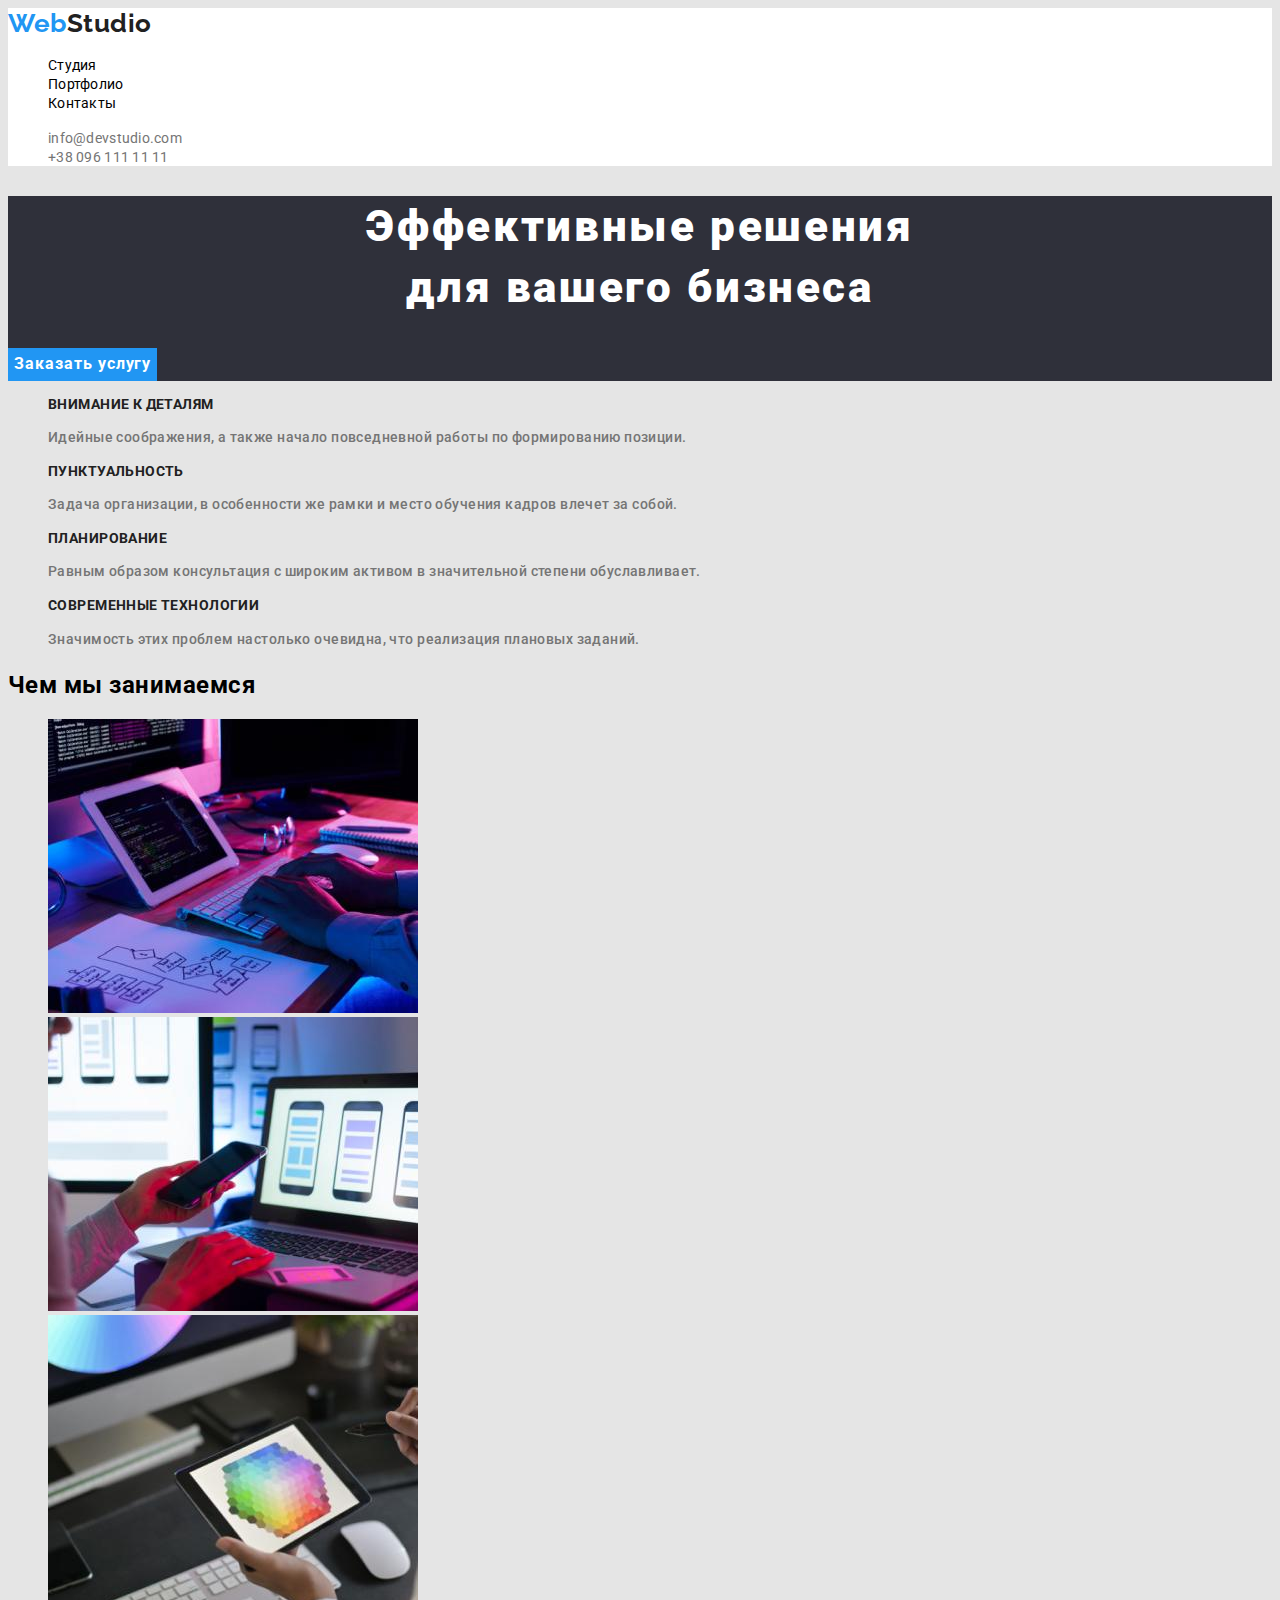
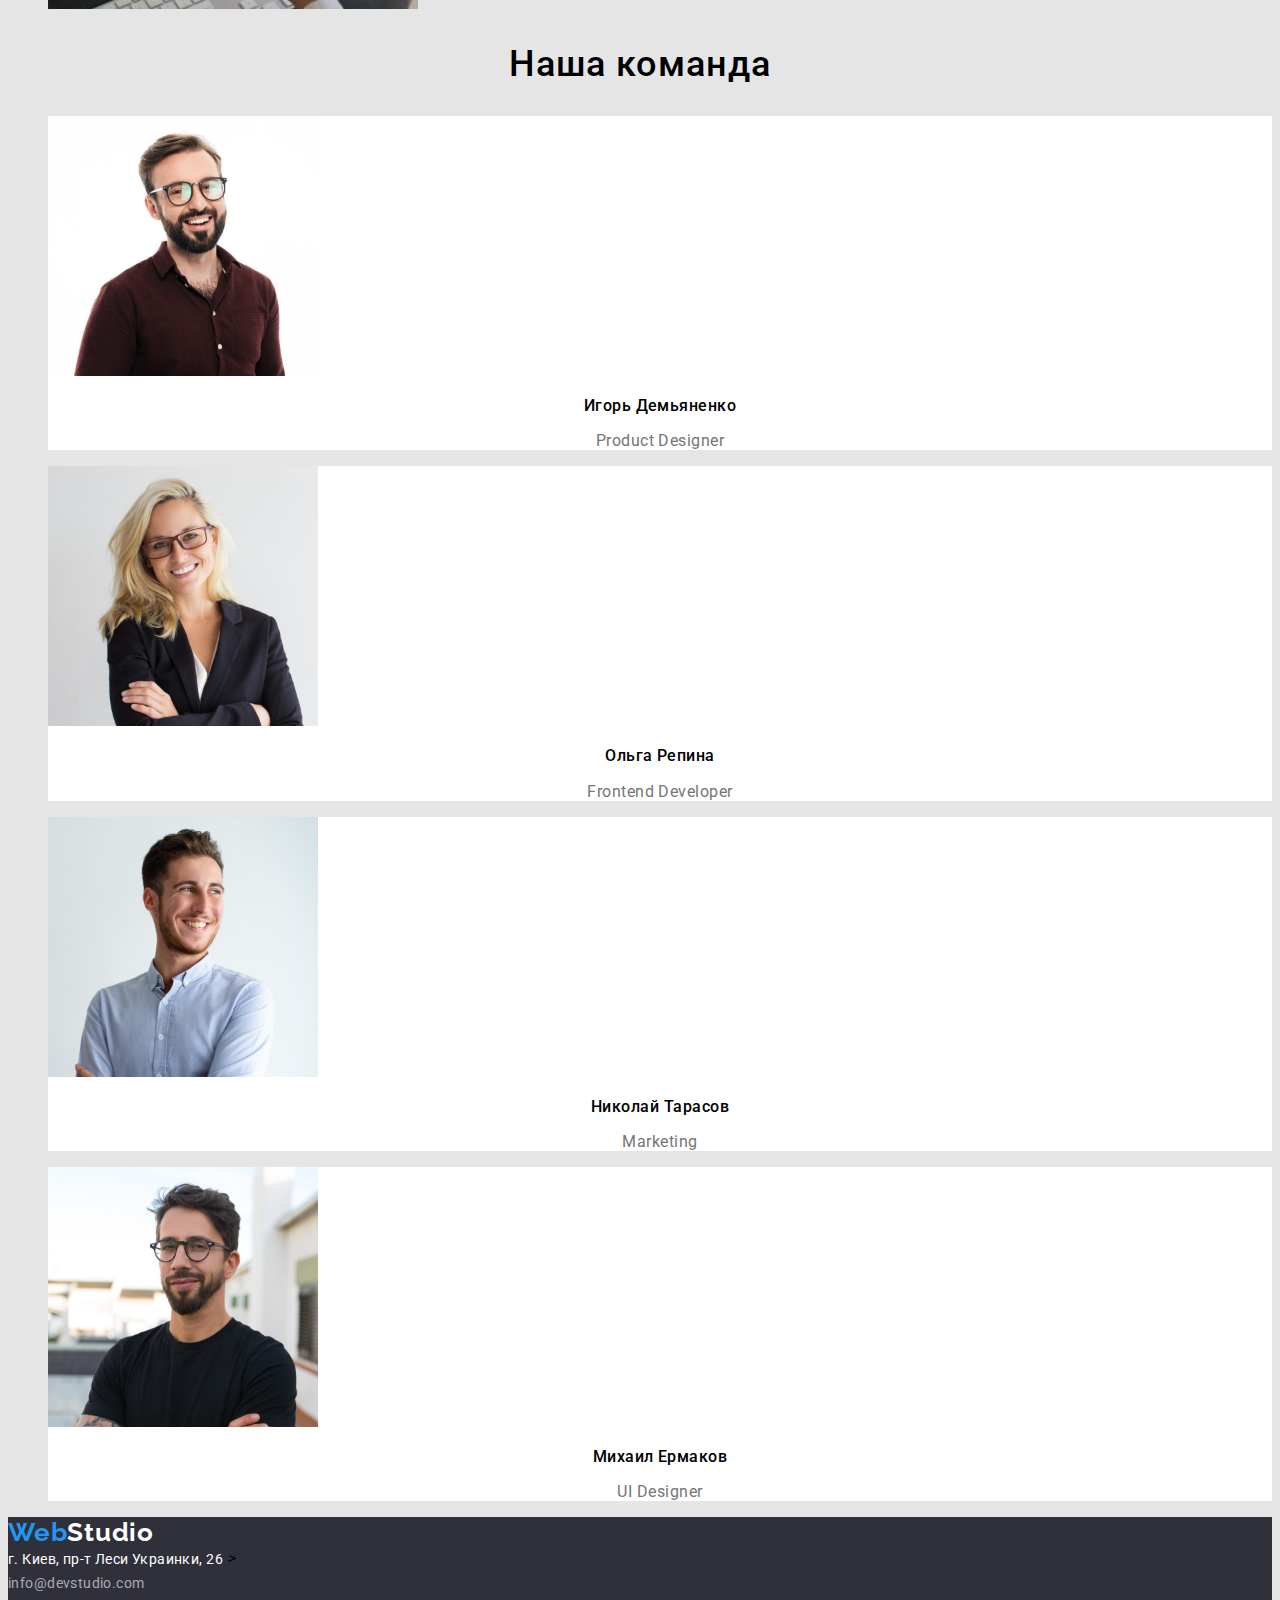
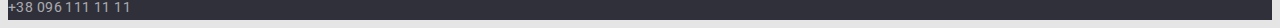
==== index.html @ 264d3808 "update html" ====
<!DOCTYPE html>
<html lang="ru">
    <head>
        <meta charset="UTF-8" />
        <meta http-equiv="X-UA-Compatible" content="IE=edge" />
        <meta name="viewport" content="width=device-width, initial-scale=1.0" />
        <title>WebStudio</title>
        <link rel="stylesheet" href="./styles.css" />
        <link
            href="https://fonts.googleapis.com/css2?family=Raleway:wght@700&family=Roboto:wght@400;500;700;900&display=swap"
            rel="stylesheet"
        />
    </head>
    <body>
        <!-- header -->
        <header class="header">
            <nav>
                <a class="logo" href="./index.html" aria-label="ссылка на студию"
                    ><span class="logo-web">Web</span>Studio</a
                >
                <ul class="list">
                    <li class="current"><a class="list-link" href="./index.html">Студия</a></li>
                    <li><a class="list-link" href="./portfolio.html">Портфолио</a></li>
                    <li><a class="list-link" href="">Контакты</a></li>
                </ul>
            </nav>
            <ul class="list">
                <li>
                    <a class="site-nav" href=" mailto:info@devstudio.com">info@devstudio.com</a>
                </li>
                <li><a class="site-nav" href="tel:+380961111111">+38 096 111 11 11</a></li>
            </ul>
        </header>
        <!-- main -->
        <main>
            <!-- section 1 -->
            <section class="hero">
                <h1 class="hero-titel">
                    Эффективные решения<br />
                    для вашего бизнеса
                </h1>
                <button class="button-hero" type="button">Заказать услугу</button>
            </section>
            <section>
                <h2 hidden>Особености</h2>
                <ul class="list">
                    <li>
                        <h3 class="peculiarities">Внимание к деталям</h3>
                        <p class="section-peculiarities">
                            Идейные соображения, а также начало повседневной работы по формированию
                            позиции.
                        </p>
                    </li>
                    <li>
                        <h3 class="peculiarities">Пунктуальность</h3>
                        <p class="section-peculiarities">
                            Задача организации, в особенности же рамки и место обучения кадров
                            влечет за собой.
                        </p>
                    </li>
                    <li>
                        <h3 class="peculiarities">Планирование</h3>
                        <p class="section-peculiarities">
                            Равным образом консультация с широким активом в значительной степени
                            обуславливает.
                        </p>
                    </li>
                    <li>
                        <h3 class="peculiarities">Современные технологии</h3>
                        <p class="section-peculiarities">
                            Значимость этих проблем настолько очевидна, что реализация плановых
                            заданий.
                        </p>
                    </li>
                </ul>
            </section>
            <!-- What are we doing -->
            <section>
                <h2>Чем мы занимаемся</h2>
                <ul class="list">
                    <li>
                        <img src="./images/img-a.jpeg" alt="планшет и клавиатура" width="370" />
                    </li>
                    <li><img src="./images/img-b.jpeg" alt="ноутбук и телефон" width="370" /></li>
                    <li><img src="./images/img-c.jpeg" alt="планшет с рисунком" width="370" /></li>
                </ul>
            </section>
            <!-- our team -->
            <section class="team">
                <h2 class="team-headlines">Наша команда</h2>
                <ul class="list">
                    <li class="team-card">
                        <img src="./images/igor.jpeg" alt="Игорь Демьяненко" width="270" />
                        <h3 class="tc-head">Игорь Демьяненко</h3>
                        <p class="team-skill">Product Designer</p>
                    </li>
                    <li class="team-card">
                        <img src="./images/olga.jpeg" alt="Ольга Репина" width="270" />
                        <h3 class="tc-head">Ольга Репина</h3>
                        <p class="team-skill">Frontend Developer</p>
                    </li>
                    <li class="team-card">
                        <img src="./images/nikolay.jpeg" alt="Николай Тарасов" width="270" />
                        <h3 class="tc-head">Николай Тарасов</h3>
                        <p class="team-skill">Marketing</p>
                    </li>
                    <li class="team-card">
                        <img src="./images/mixail.jpeg" alt="Михаил Ермаков" width="270" />
                        <h3 class="tc-head">Михаил Ермаков</h3>
                        <p class="team-skill">UI Designer</p>
                    </li>
                </ul>
            </section>
        </main>
        <!-- footer -->
        <div class="footer">
            <a class="footer-logo" href="./index.html" aria-label="ссыдка на студию"
                ><span class="footer-logoweb">Web</span>Studio</a
            >
            <address>
                <a
                    class="footer-gmaps"
                    href="https://goo.gl/maps/6azqXtSNCnMAoN6U6"
                    target="_blank"
                    rel="noreferrer noopener"
                    >г. Киев, пр-т Леси Украинки, 26</a
                >
                ><br />
                <a class="footer-nav" href="mailto:info@devstudio.com">info@devstudio.com</a><br />
                <a class="footer-nav" href="tel:+380961111111">+38 096 111 11 11</a>
            </address>
        </div>
    </body>
</html>
---- styles.css ----
:root {
    /* bacround-color */
    --backroundcolor-main: #e5e5e5;
    --backroundcolor-secondari: #2f303a;
    --accent-color: #2196f3;
    --backgroundcolor-header: #ffffff;
    --background-color-btn: #f5f4fa;

    /* font-color */
    --fontcolor-main: #757575;
    --fontcolor-secondary: #212121;
    --fontcolor: #ffffff;
}

body {
    background-color: var(--backroundcolor-main);
    font-family: Roboto;
    letter-spacing: 0.03em;
}

a {
    text-decoration: none;
}

.list {
    list-style: none;
}

/* header */
.header {
    background-color: var(--backgroundcolor-header);
}

/* logo style */
.logo {
    font-family: Raleway;
    font-size: 26px;
    font-weight: 700;
    line-height: 1.2;
    letter-spacing: 0.02em;
    color: var(--fontcolor-secondary);
}

.logo-web {
    color: var(--accent-color);
}

.logo:hover {
    color: var(--accent-color);
}

.list-link {
    font-family: inherit;
    font-size: 14px;
    line-height: 1.2;
    letter-spacing: 0.02em;
    color: black;
}

.list-link:hover,
:focus {
    color: var(--accent-color);
}

:current {
    color: var(--accent-color);
}

.site-nav {
    font-family: inherit;
    font-size: 14px;
    line-height: 1.2;
    letter-spacing: 0.02em;
    color: var(--fontcolor-main);
}

.site-nav:hover,
:focus {
    color: var(--accent-color);
}

/* section hero */
.hero {
    background-color: var(--backroundcolor-secondari);
}

.hero-titel {
    font-weight: 900;
    font-size: 44px;
    line-height: 1.4;
    letter-spacing: 0.06em;
    text-align: center;
    vertical-align: top;
    color: var(--fontcolor);
}

/* section-peculiarities */
.peculiarities {
    font-size: 14px;
    font-weight: 700;
    text-transform: uppercase;
    line-height: 1.1;
    vertical-align: top;
    color: var(--fontcolor-secondary);
    letter-spacing: 0.03em;
    text-align: left;
}
.section-peculiarities {
    color: var(--fontcolor-main);
    font-size: 14px;
    font-weight: 500;
    vertical-align: top;
    letter-spacing: 0.03em;
    text-align: left;
    line-height: 1.7;
}

/* team */
.team-headlines {
    font-size: 36px;
    font-weight: 500;
    vertical-align: top;
    letter-spacing: 0.03em;
    text-align: center;
    line-height: 1.2;
}
.team-card {
    background-color: var(--backgroundcolor-header);
}
.tc-head {
    font-size: 16px;
    font-weight: 500;
    vertical-align: top;
    letter-spacing: 0.03em;
    text-align: center;
    line-height: 1.2;
}
.team-skill {
    color: var(--fontcolor-main);
    font-size: 16px;
    text-align: center;
}

/* Portfolio card  */
.card-link {
    background-color: var(--backgroundcolor-header);
}

.card-name {
    font-family: inherit;
    font-size: 18px;
    line-height: 2;
    color: var(--fontcolor-secondary);
    letter-spacing: 0.06em;
}

.card-text {
    font-family: inherit;
    font-size: 16px;
    line-height: 2;
    color: var(--fontcolor-main);
    letter-spacing: 0.03em;
}
.button {
    font-family: inherit;
    font-size: 16px;
    font-weight: 500;
    line-height: 1.3;
    letter-spacing: 0.03em;
    color: var(--fontcolor-secondary);
    background-color: var(--background-color-btn);
    border: none;
}
.button:hover {
    background-color: var(--accent-color);
}
.button-hero {
    font-family: inherit;
    font-size: 16px;
    font-weight: 700;
    line-height: 1.9;
    letter-spacing: 0.06em;
    color: var(--fontcolor);
    background-color: #2196f3;
    border: none;
}
.button-hero:hover {
    background-color: var(--background-color-btn);
    color: var(--fontcolor-secondary);
}
/* footer */
.footer {
    background-color: var(--backroundcolor-secondari);
}

.footer-logo {
    font-family: Raleway;
    font-size: 26px;
    font-weight: 700;
    line-height: 1.2;
    letter-spacing: 0.03em;
    text-decoration: none;
    color: #ffffff;
}

.footer-logoweb {
    color: var(--accent-color);
}

.footer-logoweb:hover {
    color: var(--fontcolor-secondary);
}

.footer-logo:hover {
    color: var(--accent-color);
}

.footer-nav {
    font-family: Roboto;
    font-style: normal;
    font-size: 14px;
    line-height: 1.7;
    letter-spacing: 0.03em;
    color: rgba(255, 255, 255, 0.6);
}

.footer-gmaps {
    font-family: Roboto;
    font-style: normal;
    font-size: 14px;
    line-height: 1.7;
    letter-spacing: 0.03em;
    color: #ffffff;
}

.footer-nav:hover {
    color: var(--accent-color);
}

.footer-gmaps:hover {
    color: var(--accent-color);
}
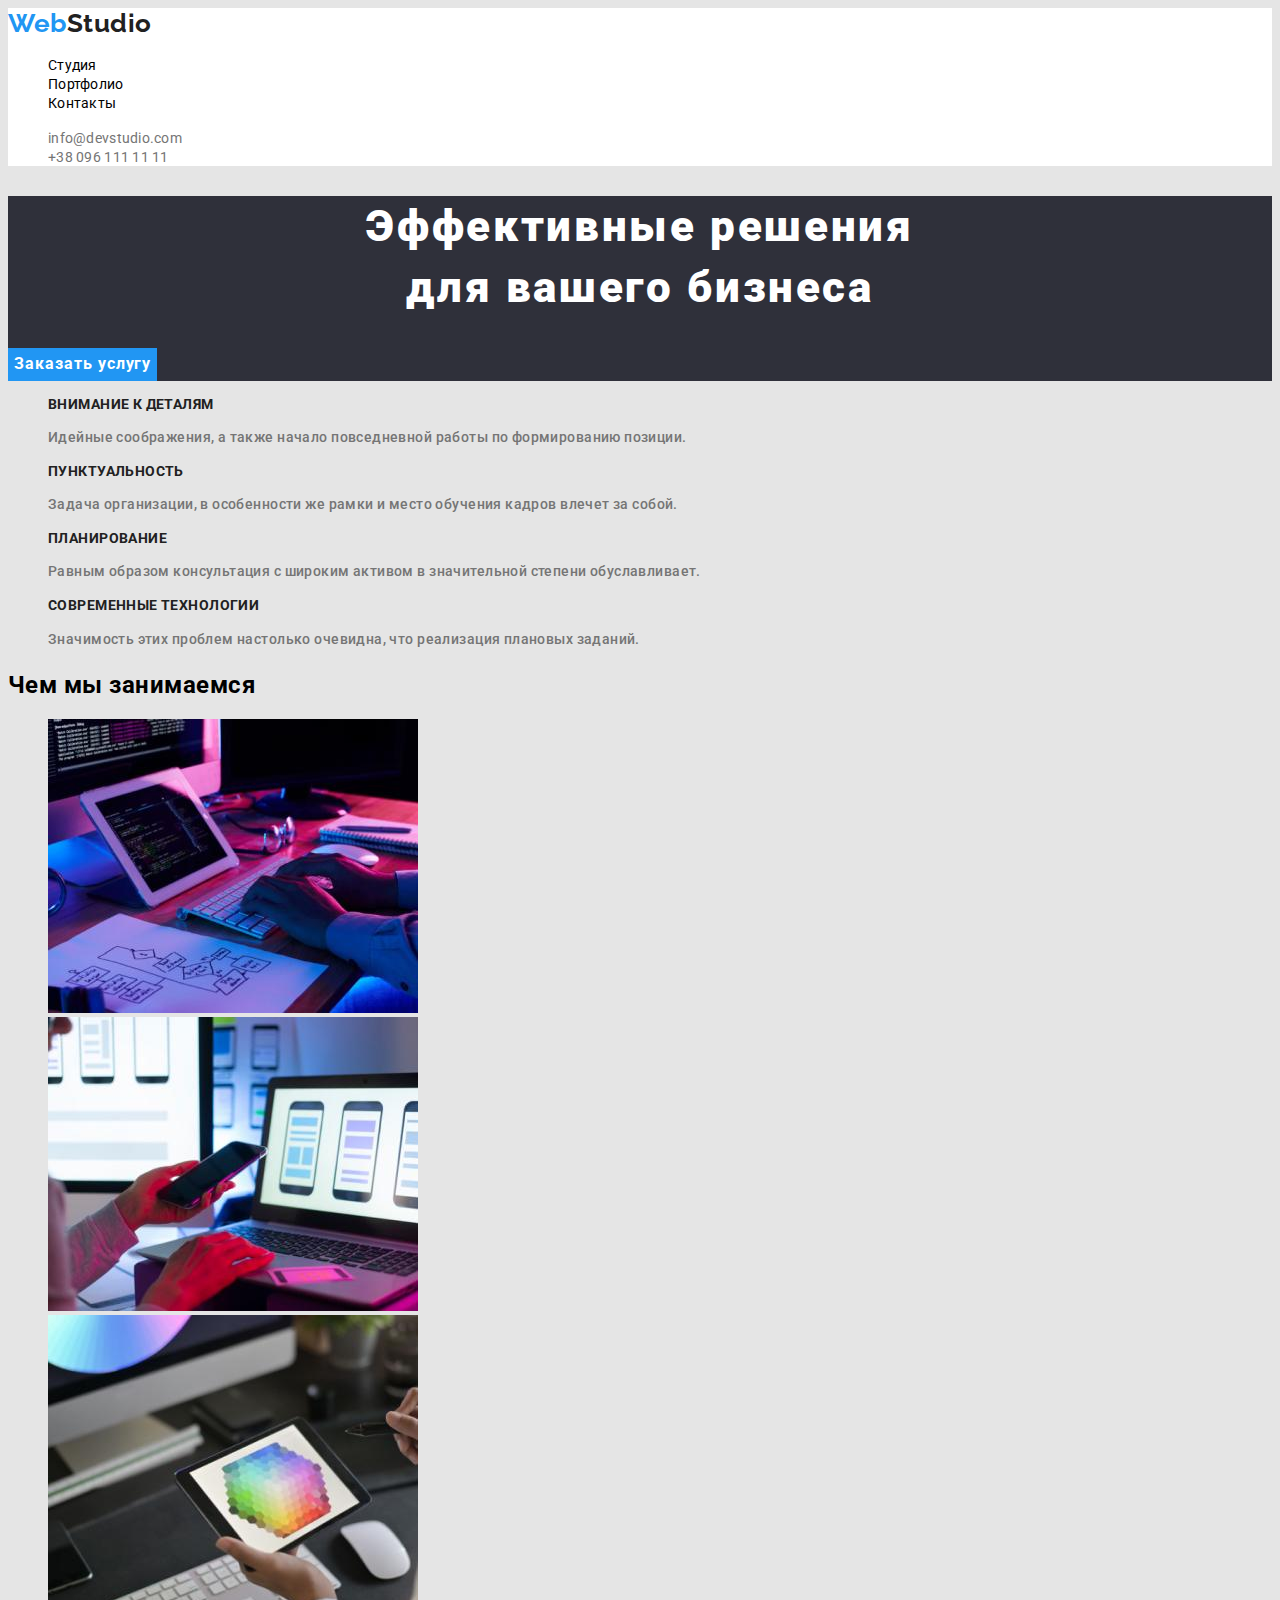
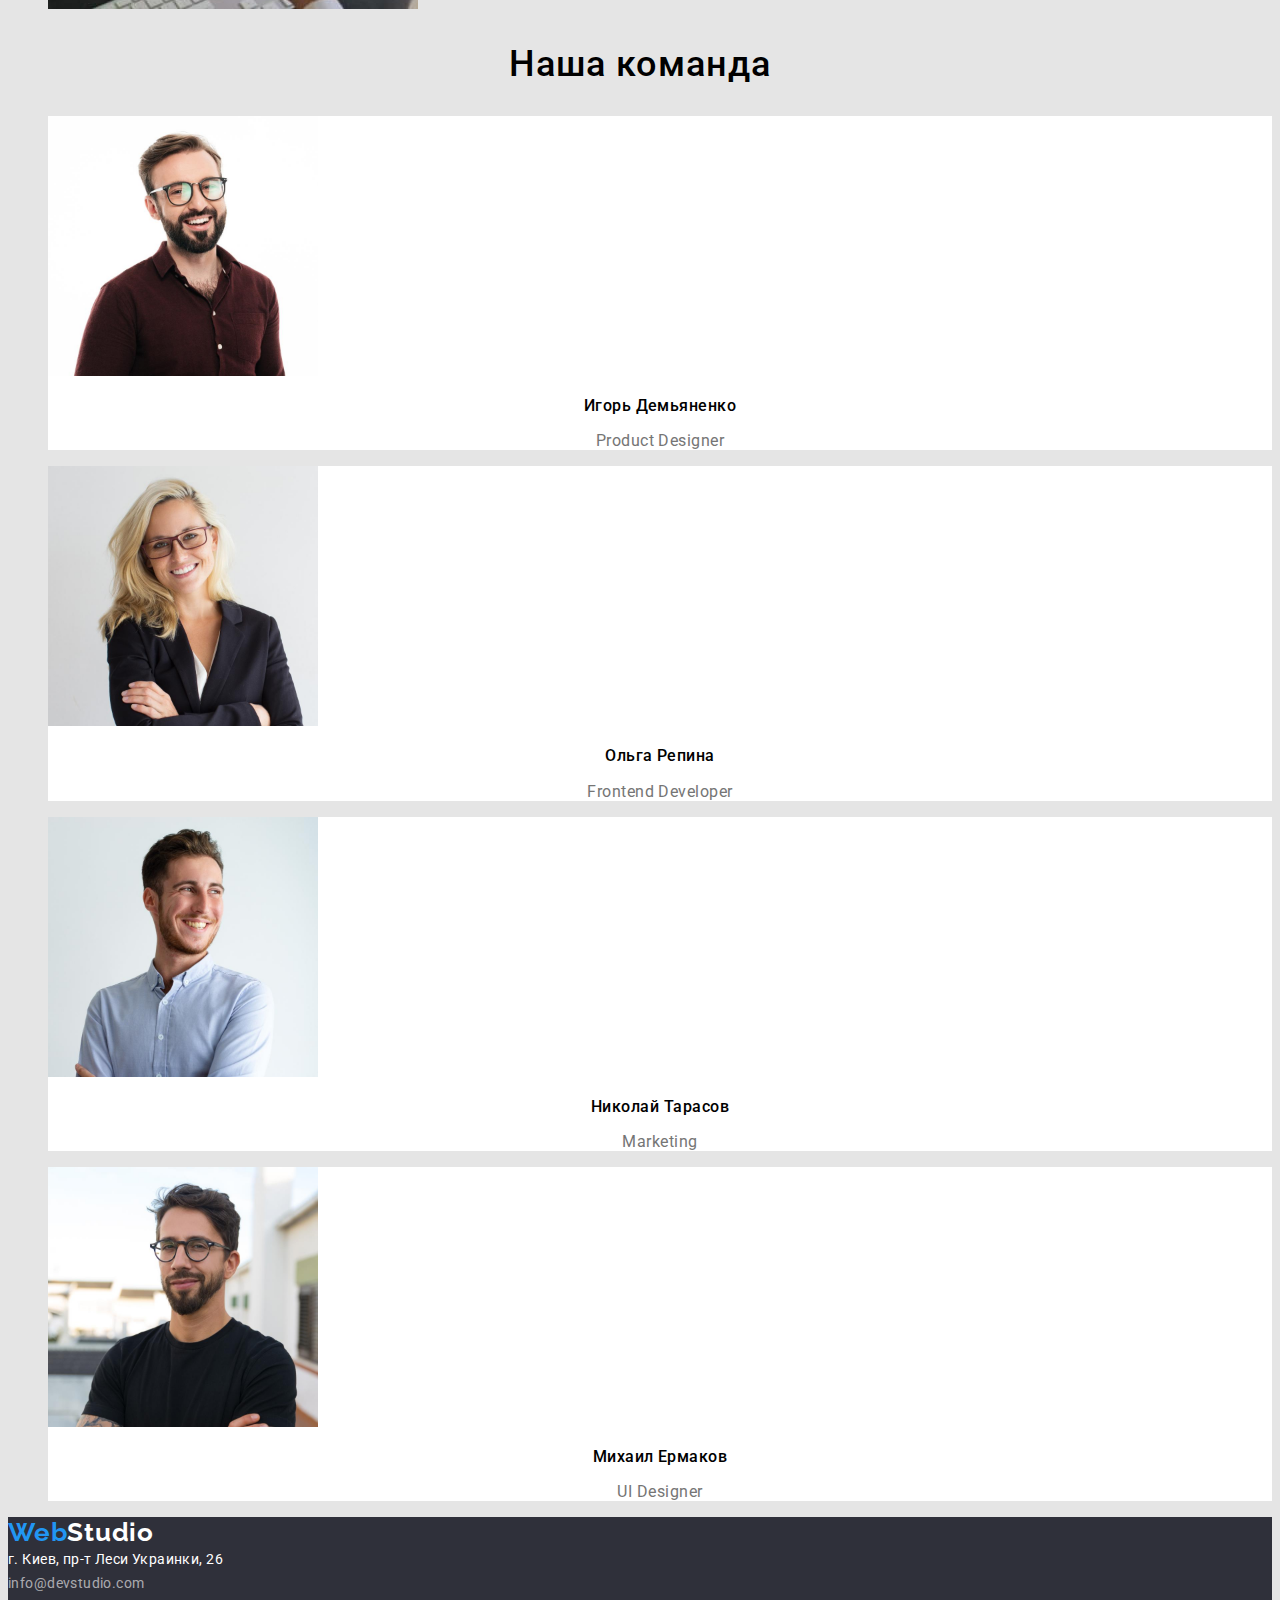
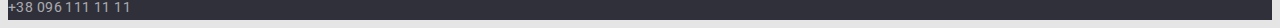
==== commit 3f309f0f: "update html adress" ====
--- a/index.html
+++ b/index.html
@@ -125,7 +125,7 @@
                     rel="noreferrer noopener"
                     >г. Киев, пр-т Леси Украинки, 26</a
                 >
-                ><br />
+                <br />
                 <a class="footer-nav" href="mailto:info@devstudio.com">info@devstudio.com</a><br />
                 <a class="footer-nav" href="tel:+380961111111">+38 096 111 11 11</a>
             </address>
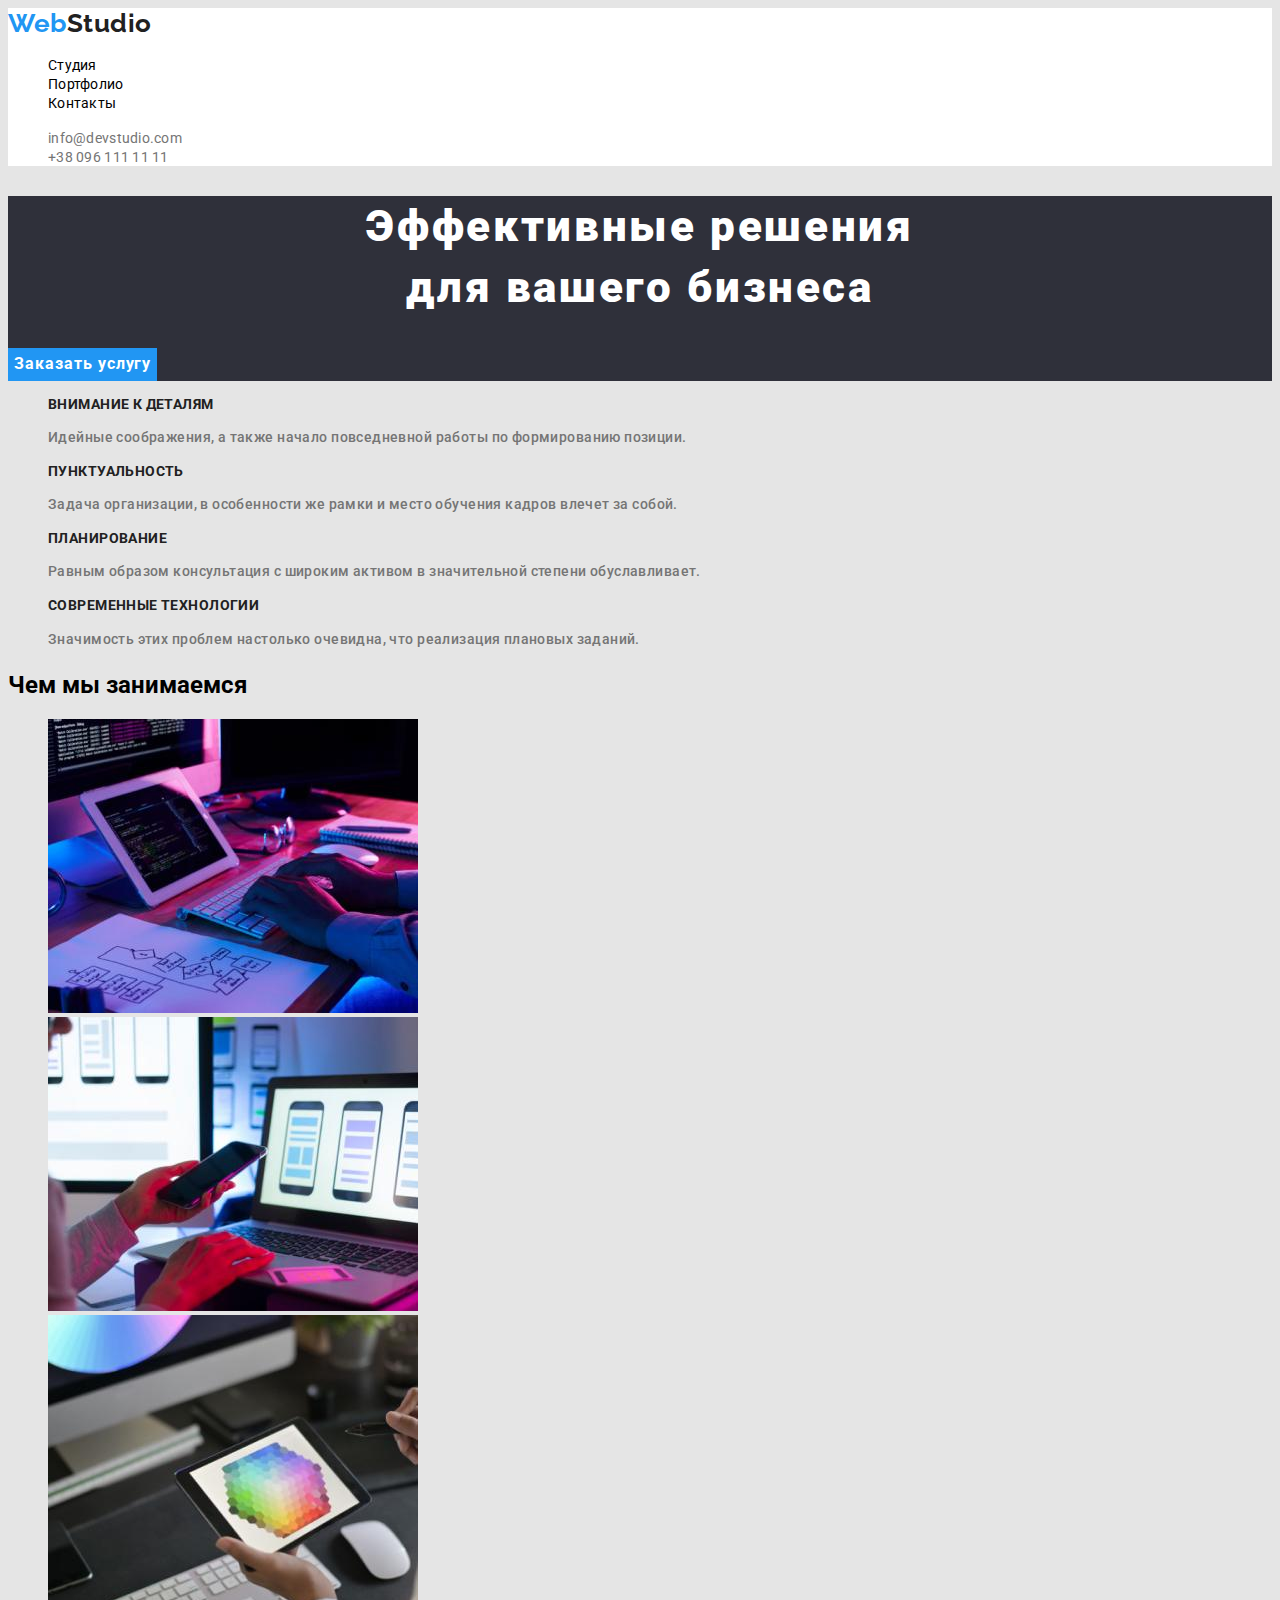
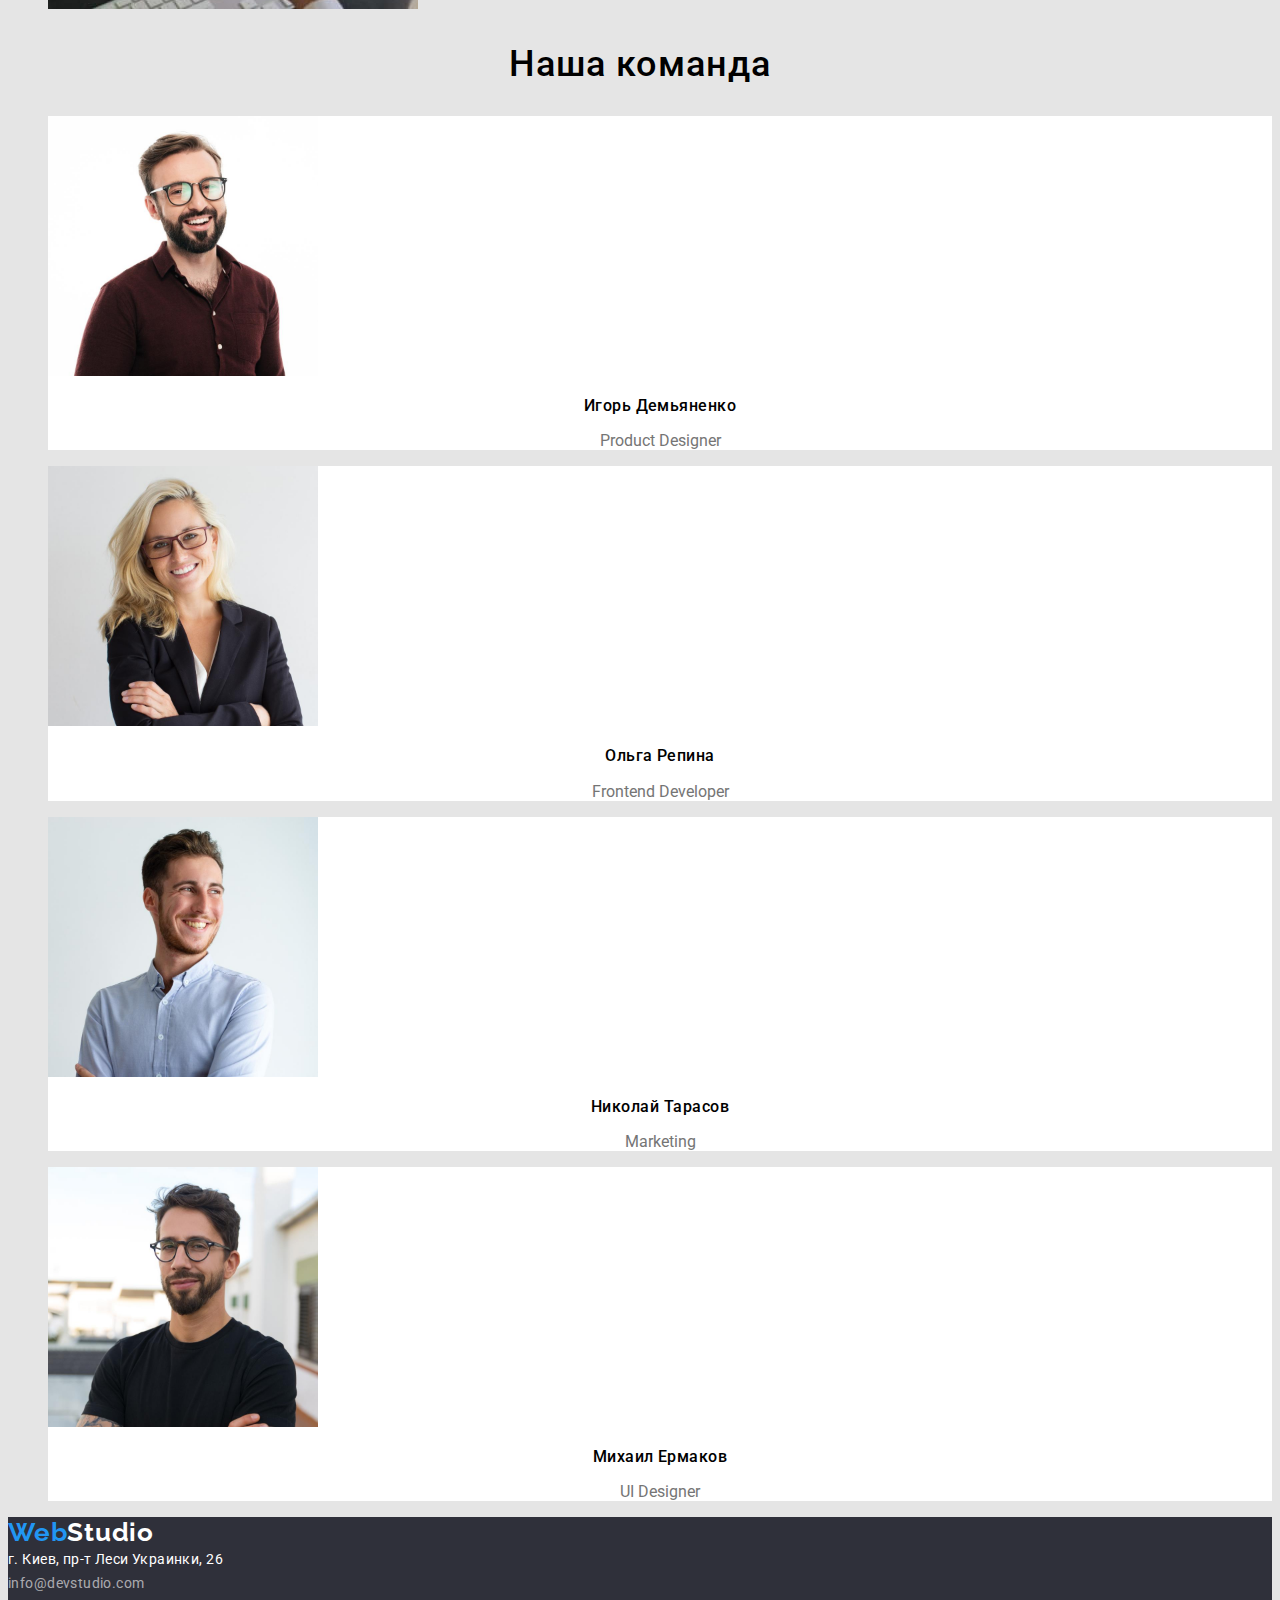
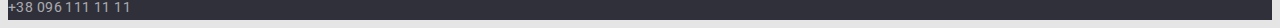
==== commit 9fa3eeca: "update prettier" ====
--- a/index.html
+++ b/index.html
@@ -123,8 +123,8 @@
                     href="https://goo.gl/maps/6azqXtSNCnMAoN6U6"
                     target="_blank"
                     rel="noreferrer noopener"
-                    >г. Киев, пр-т Леси Украинки, 26</a
-                >
+                    >г. Киев, пр-т Леси Украинки, 26
+                </a>
                 <br />
                 <a class="footer-nav" href="mailto:info@devstudio.com">info@devstudio.com</a><br />
                 <a class="footer-nav" href="tel:+380961111111">+38 096 111 11 11</a>
--- a/styles.css
+++ b/styles.css
@@ -1,242 +1,241 @@
 :root {
-    /* bacround-color */
-    --backroundcolor-main: #e5e5e5;
-    --backroundcolor-secondari: #2f303a;
-    --accent-color: #2196f3;
-    --backgroundcolor-header: #ffffff;
-    --background-color-btn: #f5f4fa;
-
-    /* font-color */
-    --fontcolor-main: #757575;
-    --fontcolor-secondary: #212121;
-    --fontcolor: #ffffff;
+  /* bacround-color */
+  --backroundcolor-main: #e5e5e5;
+  --backroundcolor-secondari: #2f303a;
+  --accent-color: #2196f3;
+  --backgroundcolor-header: #ffffff;
+  --background-color-btn: #f5f4fa;
+
+  /* font-color */
+  --fontcolor-main: #757575;
+  --fontcolor-secondary: #212121;
+  --fontcolor: #ffffff;
 }
 
 body {
-    background-color: var(--backroundcolor-main);
-    font-family: Roboto;
-    letter-spacing: 0.03em;
+  background-color: var(--backroundcolor-main);
+  font-family: Roboto;
 }
 
 a {
-    text-decoration: none;
+  text-decoration: none;
 }
 
 .list {
-    list-style: none;
+  list-style: none;
 }
 
 /* header */
 .header {
-    background-color: var(--backgroundcolor-header);
+  background-color: var(--backgroundcolor-header);
 }
 
 /* logo style */
 .logo {
-    font-family: Raleway;
-    font-size: 26px;
-    font-weight: 700;
-    line-height: 1.2;
-    letter-spacing: 0.02em;
-    color: var(--fontcolor-secondary);
+  font-family: Raleway;
+  font-size: 26px;
+  font-weight: 700;
+  line-height: 1.2;
+  letter-spacing: 0.02em;
+  color: var(--fontcolor-secondary);
 }
 
 .logo-web {
-    color: var(--accent-color);
+  color: var(--accent-color);
 }
 
 .logo:hover {
-    color: var(--accent-color);
+  color: var(--accent-color);
 }
 
 .list-link {
-    font-family: inherit;
-    font-size: 14px;
-    line-height: 1.2;
-    letter-spacing: 0.02em;
-    color: black;
+  font-family: inherit;
+  font-size: 14px;
+  line-height: 1.2;
+  letter-spacing: 0.02em;
+  color: black;
 }
 
 .list-link:hover,
 :focus {
-    color: var(--accent-color);
+  color: var(--accent-color);
 }
 
 :current {
-    color: var(--accent-color);
+  color: var(--accent-color);
 }
 
 .site-nav {
-    font-family: inherit;
-    font-size: 14px;
-    line-height: 1.2;
-    letter-spacing: 0.02em;
-    color: var(--fontcolor-main);
+  font-family: inherit;
+  font-size: 14px;
+  line-height: 1.2;
+  letter-spacing: 0.02em;
+  color: var(--fontcolor-main);
 }
 
 .site-nav:hover,
 :focus {
-    color: var(--accent-color);
+  color: var(--accent-color);
 }
 
 /* section hero */
 .hero {
-    background-color: var(--backroundcolor-secondari);
+  background-color: var(--backroundcolor-secondari);
 }
 
 .hero-titel {
-    font-weight: 900;
-    font-size: 44px;
-    line-height: 1.4;
-    letter-spacing: 0.06em;
-    text-align: center;
-    vertical-align: top;
-    color: var(--fontcolor);
+  font-weight: 900;
+  font-size: 44px;
+  line-height: 1.4;
+  letter-spacing: 0.06em;
+  text-align: center;
+  vertical-align: top;
+  color: var(--fontcolor);
 }
 
 /* section-peculiarities */
 .peculiarities {
-    font-size: 14px;
-    font-weight: 700;
-    text-transform: uppercase;
-    line-height: 1.1;
-    vertical-align: top;
-    color: var(--fontcolor-secondary);
-    letter-spacing: 0.03em;
-    text-align: left;
+  font-size: 14px;
+  font-weight: 700;
+  text-transform: uppercase;
+  line-height: 1.1;
+  vertical-align: top;
+  color: var(--fontcolor-secondary);
+  letter-spacing: 0.03em;
+  text-align: left;
 }
 .section-peculiarities {
-    color: var(--fontcolor-main);
-    font-size: 14px;
-    font-weight: 500;
-    vertical-align: top;
-    letter-spacing: 0.03em;
-    text-align: left;
-    line-height: 1.7;
+  color: var(--fontcolor-main);
+  font-size: 14px;
+  font-weight: 500;
+  vertical-align: top;
+  letter-spacing: 0.03em;
+  text-align: left;
+  line-height: 1.7;
 }
 
 /* team */
 .team-headlines {
-    font-size: 36px;
-    font-weight: 500;
-    vertical-align: top;
-    letter-spacing: 0.03em;
-    text-align: center;
-    line-height: 1.2;
+  font-size: 36px;
+  font-weight: 500;
+  vertical-align: top;
+  letter-spacing: 0.03em;
+  text-align: center;
+  line-height: 1.2;
 }
 .team-card {
-    background-color: var(--backgroundcolor-header);
+  background-color: var(--backgroundcolor-header);
 }
 .tc-head {
-    font-size: 16px;
-    font-weight: 500;
-    vertical-align: top;
-    letter-spacing: 0.03em;
-    text-align: center;
-    line-height: 1.2;
+  font-size: 16px;
+  font-weight: 500;
+  vertical-align: top;
+  letter-spacing: 0.03em;
+  text-align: center;
+  line-height: 1.2;
 }
 .team-skill {
-    color: var(--fontcolor-main);
-    font-size: 16px;
-    text-align: center;
+  color: var(--fontcolor-main);
+  font-size: 16px;
+  text-align: center;
 }
 
 /* Portfolio card  */
 .card-link {
-    background-color: var(--backgroundcolor-header);
+  background-color: var(--backgroundcolor-header);
 }
 
 .card-name {
-    font-family: inherit;
-    font-size: 18px;
-    line-height: 2;
-    color: var(--fontcolor-secondary);
-    letter-spacing: 0.06em;
+  font-family: inherit;
+  font-size: 18px;
+  line-height: 2;
+  color: var(--fontcolor-secondary);
+  letter-spacing: 0.06em;
 }
 
 .card-text {
-    font-family: inherit;
-    font-size: 16px;
-    line-height: 2;
-    color: var(--fontcolor-main);
-    letter-spacing: 0.03em;
+  font-family: inherit;
+  font-size: 16px;
+  line-height: 2;
+  color: var(--fontcolor-main);
+  letter-spacing: 0.03em;
 }
 .button {
-    font-family: inherit;
-    font-size: 16px;
-    font-weight: 500;
-    line-height: 1.3;
-    letter-spacing: 0.03em;
-    color: var(--fontcolor-secondary);
-    background-color: var(--background-color-btn);
-    border: none;
+  font-family: inherit;
+  font-size: 16px;
+  font-weight: 500;
+  line-height: 1.3;
+  letter-spacing: 0.03em;
+  color: var(--fontcolor-secondary);
+  background-color: var(--background-color-btn);
+  border: none;
 }
 .button:hover {
-    background-color: var(--accent-color);
+  background-color: var(--accent-color);
 }
 .button-hero {
-    font-family: inherit;
-    font-size: 16px;
-    font-weight: 700;
-    line-height: 1.9;
-    letter-spacing: 0.06em;
-    color: var(--fontcolor);
-    background-color: #2196f3;
-    border: none;
+  font-family: inherit;
+  font-size: 16px;
+  font-weight: 700;
+  line-height: 1.9;
+  letter-spacing: 0.06em;
+  color: var(--fontcolor);
+  background-color: #2196f3;
+  border: none;
 }
 .button-hero:hover {
-    background-color: var(--background-color-btn);
-    color: var(--fontcolor-secondary);
+  background-color: var(--background-color-btn);
+  color: var(--fontcolor-secondary);
 }
 /* footer */
 .footer {
-    background-color: var(--backroundcolor-secondari);
+  background-color: var(--backroundcolor-secondari);
 }
 
 .footer-logo {
-    font-family: Raleway;
-    font-size: 26px;
-    font-weight: 700;
-    line-height: 1.2;
-    letter-spacing: 0.03em;
-    text-decoration: none;
-    color: #ffffff;
+  font-family: Raleway;
+  font-size: 26px;
+  font-weight: 700;
+  line-height: 1.2;
+  letter-spacing: 0.03em;
+  text-decoration: none;
+  color: #ffffff;
 }
 
 .footer-logoweb {
-    color: var(--accent-color);
+  color: var(--accent-color);
 }
 
 .footer-logoweb:hover {
-    color: var(--fontcolor-secondary);
+  color: var(--fontcolor-secondary);
 }
 
 .footer-logo:hover {
-    color: var(--accent-color);
+  color: var(--accent-color);
 }
 
 .footer-nav {
-    font-family: Roboto;
-    font-style: normal;
-    font-size: 14px;
-    line-height: 1.7;
-    letter-spacing: 0.03em;
-    color: rgba(255, 255, 255, 0.6);
+  font-family: Roboto;
+  font-style: normal;
+  font-size: 14px;
+  line-height: 1.7;
+  letter-spacing: 0.03em;
+  color: rgba(255, 255, 255, 0.6);
 }
 
 .footer-gmaps {
-    font-family: Roboto;
-    font-style: normal;
-    font-size: 14px;
-    line-height: 1.7;
-    letter-spacing: 0.03em;
-    color: #ffffff;
+  font-family: Roboto;
+  font-style: normal;
+  font-size: 14px;
+  line-height: 1.7;
+  letter-spacing: 0.03em;
+  color: #ffffff;
 }
 
 .footer-nav:hover {
-    color: var(--accent-color);
+  color: var(--accent-color);
 }
 
 .footer-gmaps:hover {
-    color: var(--accent-color);
-}
+  color: var(--accent-color);
+}
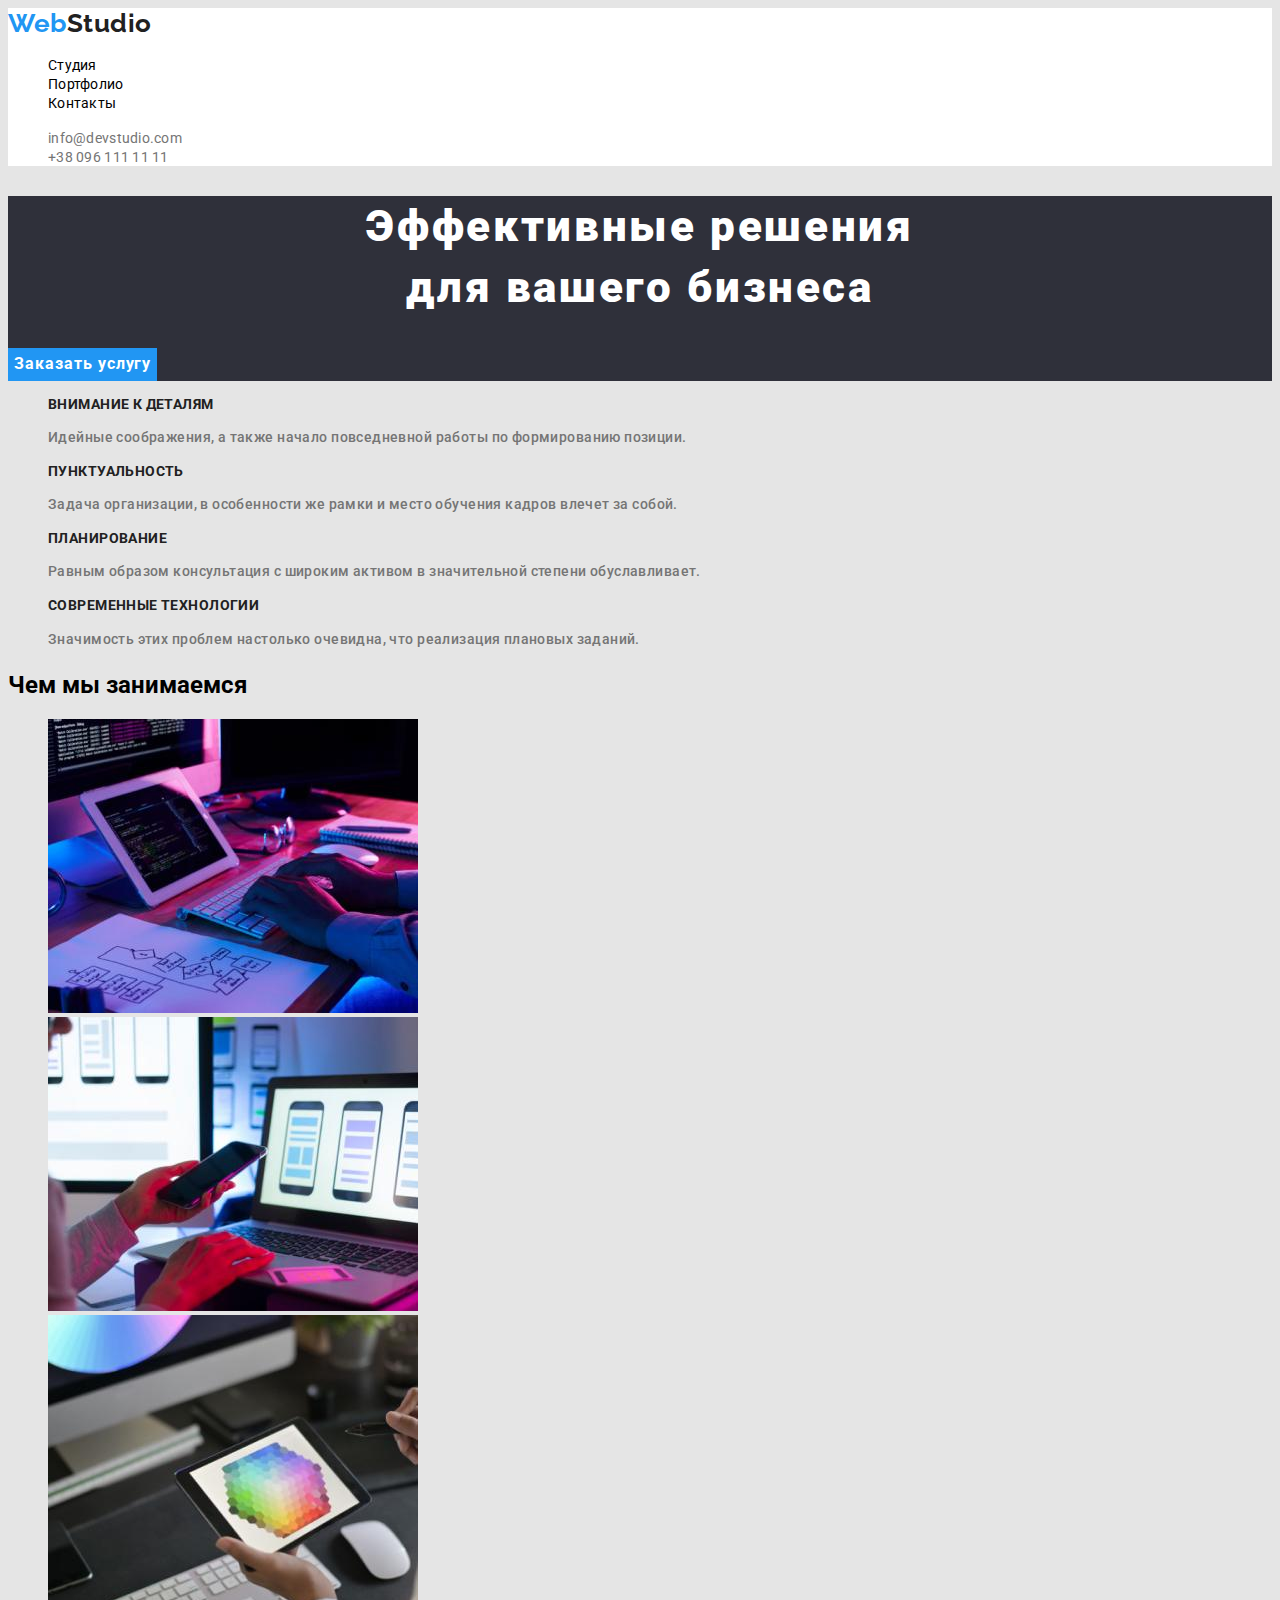
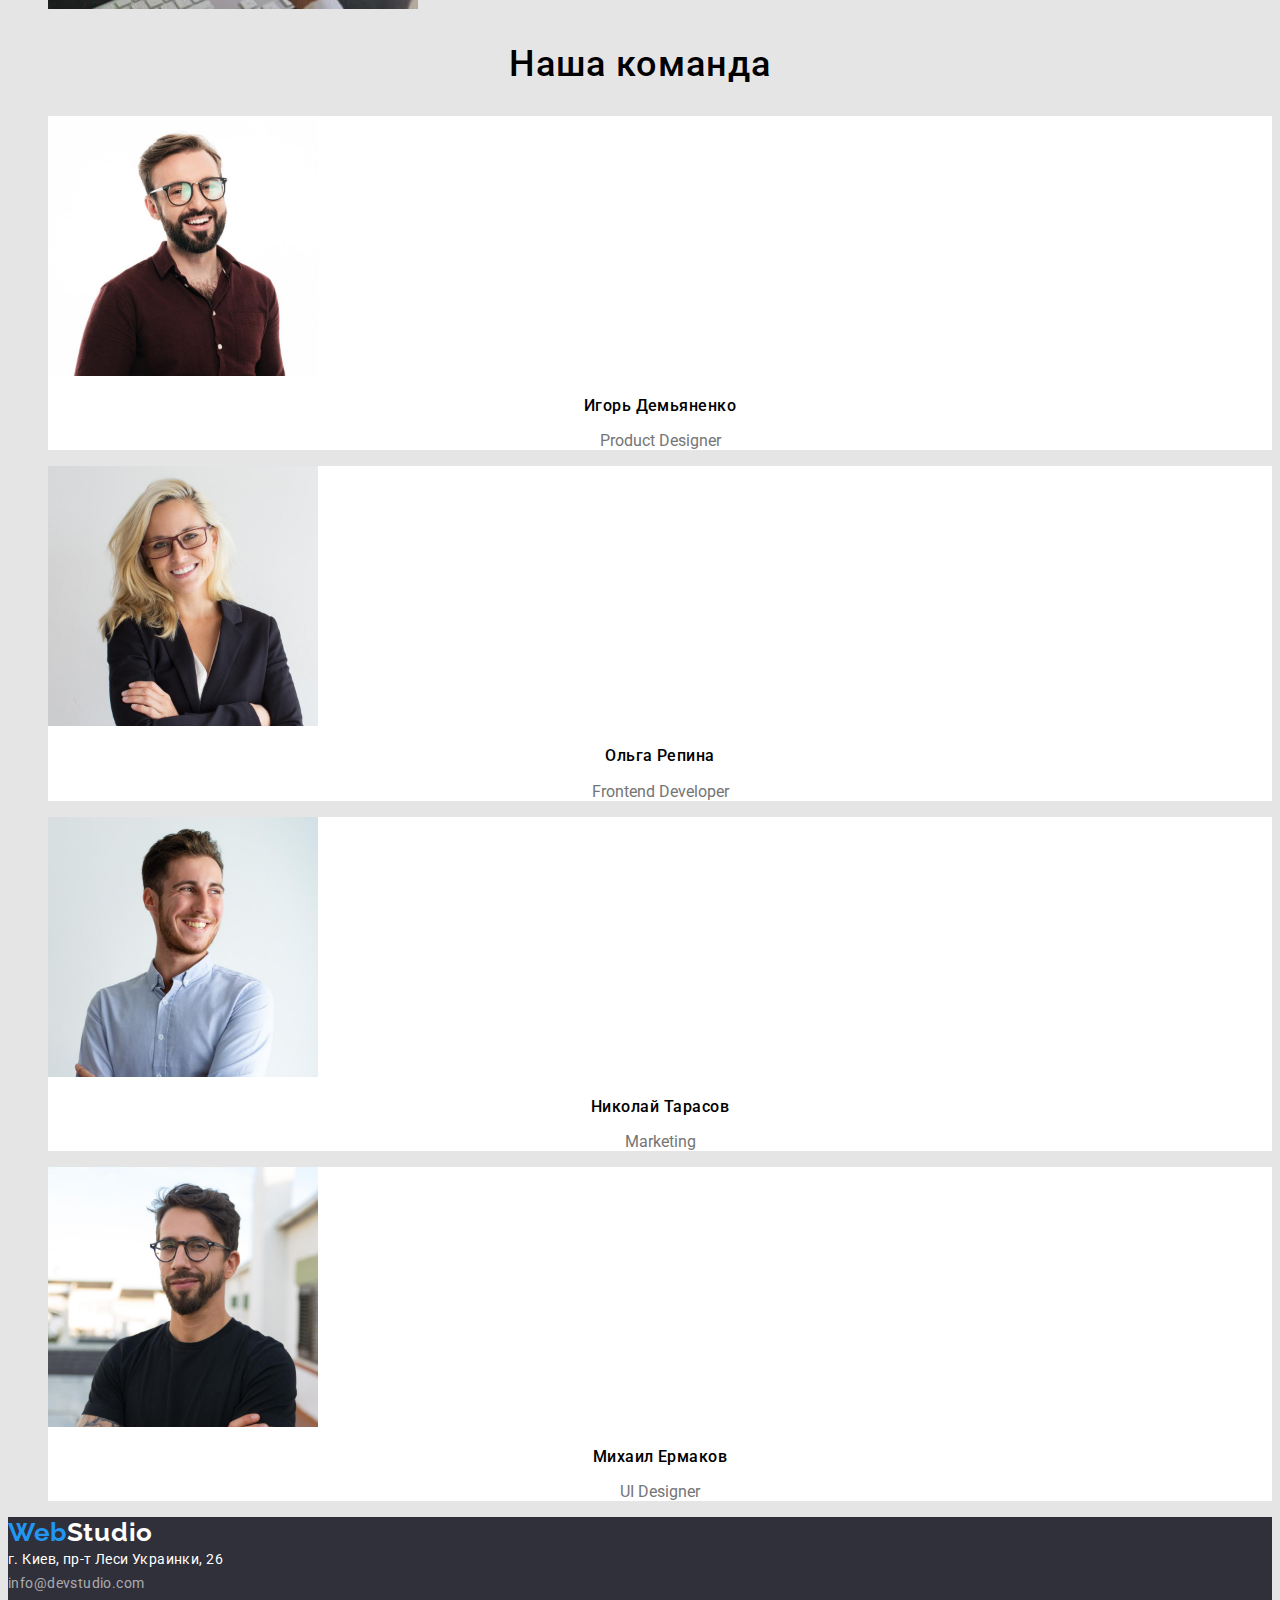
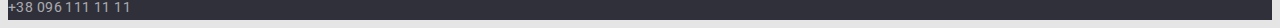
==== commit bd1cbeb6: "update files" ====
--- a/index.html
+++ b/index.html
@@ -11,6 +11,7 @@
             rel="stylesheet"
         />
     </head>
+
     <body>
         <!-- header -->
         <header class="header">
@@ -19,7 +20,7 @@
                     ><span class="logo-web">Web</span>Studio</a
                 >
                 <ul class="list">
-                    <li class="current"><a class="list-link" href="./index.html">Студия</a></li>
+                    <li><a class="list-link" href="./index.html">Студия</a></li>
                     <li><a class="list-link" href="./portfolio.html">Портфолио</a></li>
                     <li><a class="list-link" href="">Контакты</a></li>
                 </ul>
@@ -35,7 +36,7 @@
         <main>
             <!-- section 1 -->
             <section class="hero">
-                <h1 class="hero-titel">
+                <h1 class="hero-title">
                     Эффективные решения<br />
                     для вашего бизнеса
                 </h1>
--- a/styles.css
+++ b/styles.css
@@ -1,241 +1,270 @@
 :root {
-  /* bacround-color */
-  --backroundcolor-main: #e5e5e5;
-  --backroundcolor-secondari: #2f303a;
-  --accent-color: #2196f3;
-  --backgroundcolor-header: #ffffff;
-  --background-color-btn: #f5f4fa;
-
-  /* font-color */
-  --fontcolor-main: #757575;
-  --fontcolor-secondary: #212121;
-  --fontcolor: #ffffff;
+    /* bacround-color */
+    --backroundcolor-main: #e5e5e5;
+    --backroundcolor-secondari: #2f303a;
+    --accent-color: #2196f3;
+    --backgroundcolor-header: #ffffff;
+    --background-color-btn: #f5f4fa;
+
+    /* font-color */
+    --fontcolor-main: #757575;
+    --fontcolor-secondary: #212121;
+    --fontcolor: #ffffff;
 }
 
 body {
-  background-color: var(--backroundcolor-main);
-  font-family: Roboto;
+    background-color: var(--backroundcolor-main);
+    font-family: Roboto;
 }
 
 a {
-  text-decoration: none;
+    text-decoration: none;
 }
 
 .list {
-  list-style: none;
+    list-style: none;
 }
 
 /* header */
 .header {
-  background-color: var(--backgroundcolor-header);
+    background-color: var(--backgroundcolor-header);
 }
 
 /* logo style */
 .logo {
-  font-family: Raleway;
-  font-size: 26px;
-  font-weight: 700;
-  line-height: 1.2;
-  letter-spacing: 0.02em;
-  color: var(--fontcolor-secondary);
+    font-family: Raleway;
+    font-size: 26px;
+    font-weight: 700;
+    line-height: 1.2;
+    letter-spacing: 0.02em;
+    color: var(--fontcolor-secondary);
 }
 
 .logo-web {
-  color: var(--accent-color);
-}
-
-.logo:hover {
-  color: var(--accent-color);
+    color: var(--accent-color);
+    font-family: Raleway;
+    font-size: 26px;
+    font-weight: 700;
+    line-height: 1.2;
+    letter-spacing: 0.02em;
+}
+
+.logo:hover,
+.logo:focus .logo-web:hover,
+.logo-web:focus {
+    color: var(--accent-color);
 }
 
 .list-link {
-  font-family: inherit;
-  font-size: 14px;
-  line-height: 1.2;
-  letter-spacing: 0.02em;
-  color: black;
+    font-family: inherit;
+    font-size: 14px;
+    line-height: 1.2;
+    letter-spacing: 0.02em;
+    color: black;
 }
 
 .list-link:hover,
-:focus {
-  color: var(--accent-color);
-}
-
-:current {
-  color: var(--accent-color);
+.list-link:focus {
+    color: var(--accent-color);
+}
+
+.list-link:current() {
+    color: var(--accent-color);
 }
 
 .site-nav {
-  font-family: inherit;
-  font-size: 14px;
-  line-height: 1.2;
-  letter-spacing: 0.02em;
-  color: var(--fontcolor-main);
+    font-family: inherit;
+    font-size: 14px;
+    line-height: 1.2;
+    letter-spacing: 0.02em;
+    color: var(--fontcolor-main);
 }
 
 .site-nav:hover,
-:focus {
-  color: var(--accent-color);
+.site-nav:focus {
+    color: var(--accent-color);
 }
 
 /* section hero */
 .hero {
-  background-color: var(--backroundcolor-secondari);
-}
-
-.hero-titel {
-  font-weight: 900;
-  font-size: 44px;
-  line-height: 1.4;
-  letter-spacing: 0.06em;
-  text-align: center;
-  vertical-align: top;
-  color: var(--fontcolor);
+    background-color: var(--backroundcolor-secondari);
+}
+
+.hero-title {
+    font-weight: 900;
+    font-size: 44px;
+    line-height: 1.4;
+    letter-spacing: 0.06em;
+    text-align: center;
+    vertical-align: top;
+    color: var(--fontcolor);
 }
 
 /* section-peculiarities */
 .peculiarities {
-  font-size: 14px;
-  font-weight: 700;
-  text-transform: uppercase;
-  line-height: 1.1;
-  vertical-align: top;
-  color: var(--fontcolor-secondary);
-  letter-spacing: 0.03em;
-  text-align: left;
-}
+    font-size: 14px;
+    font-weight: 700;
+    text-transform: uppercase;
+    line-height: 1.1;
+    vertical-align: top;
+    color: var(--fontcolor-secondary);
+    letter-spacing: 0.03em;
+    text-align: left;
+}
+
 .section-peculiarities {
-  color: var(--fontcolor-main);
-  font-size: 14px;
-  font-weight: 500;
-  vertical-align: top;
-  letter-spacing: 0.03em;
-  text-align: left;
-  line-height: 1.7;
+    color: var(--fontcolor-main);
+    font-size: 14px;
+    font-weight: 500;
+    vertical-align: top;
+    letter-spacing: 0.03em;
+    text-align: left;
+    line-height: 1.7;
 }
 
 /* team */
 .team-headlines {
-  font-size: 36px;
-  font-weight: 500;
-  vertical-align: top;
-  letter-spacing: 0.03em;
-  text-align: center;
-  line-height: 1.2;
-}
+    font-size: 36px;
+    font-weight: 500;
+    vertical-align: top;
+    letter-spacing: 0.03em;
+    text-align: center;
+    line-height: 1.2;
+}
+
 .team-card {
-  background-color: var(--backgroundcolor-header);
-}
+    background-color: var(--backgroundcolor-header);
+}
+
 .tc-head {
-  font-size: 16px;
-  font-weight: 500;
-  vertical-align: top;
-  letter-spacing: 0.03em;
-  text-align: center;
-  line-height: 1.2;
-}
+    font-size: 16px;
+    font-weight: 500;
+    vertical-align: top;
+    letter-spacing: 0.03em;
+    text-align: center;
+    line-height: 1.2;
+}
+
 .team-skill {
-  color: var(--fontcolor-main);
-  font-size: 16px;
-  text-align: center;
+    color: var(--fontcolor-main);
+    font-size: 16px;
+    text-align: center;
 }
 
 /* Portfolio card  */
 .card-link {
-  background-color: var(--backgroundcolor-header);
+    background-color: var(--backgroundcolor-header);
 }
 
 .card-name {
-  font-family: inherit;
-  font-size: 18px;
-  line-height: 2;
-  color: var(--fontcolor-secondary);
-  letter-spacing: 0.06em;
+    font-family: inherit;
+    font-weight: 700;
+    font-size: 18px;
+    line-height: 2;
+    color: var(--fontcolor-secondary);
+    letter-spacing: 0.06em;
 }
 
 .card-text {
-  font-family: inherit;
-  font-size: 16px;
-  line-height: 2;
-  color: var(--fontcolor-main);
-  letter-spacing: 0.03em;
-}
+    font-family: inherit;
+    font-size: 16px;
+    line-height: 2;
+    color: var(--fontcolor-main);
+    letter-spacing: 0.03em;
+}
+/* buttons */
 .button {
-  font-family: inherit;
-  font-size: 16px;
-  font-weight: 500;
-  line-height: 1.3;
-  letter-spacing: 0.03em;
-  color: var(--fontcolor-secondary);
-  background-color: var(--background-color-btn);
-  border: none;
-}
-.button:hover {
-  background-color: var(--accent-color);
-}
+    font-family: inherit;
+    font-size: 16px;
+    font-weight: 500;
+    line-height: 1.3;
+    letter-spacing: 0.03em;
+    color: var(--fontcolor-secondary);
+    background-color: var(--background-color-btn);
+    border: none;
+}
+
+.button:hover,
+.button:focus {
+    background-color: var(--accent-color);
+}
+
 .button-hero {
-  font-family: inherit;
-  font-size: 16px;
-  font-weight: 700;
-  line-height: 1.9;
-  letter-spacing: 0.06em;
-  color: var(--fontcolor);
-  background-color: #2196f3;
-  border: none;
-}
-.button-hero:hover {
-  background-color: var(--background-color-btn);
-  color: var(--fontcolor-secondary);
-}
+    font-family: inherit;
+    font-size: 16px;
+    font-weight: 700;
+    line-height: 1.9;
+    letter-spacing: 0.06em;
+    color: var(--fontcolor);
+    background-color: #2196f3;
+    border: none;
+}
+
+.button-hero:hover,
+.button-hero:focus {
+    background-color: var(--background-color-btn);
+    color: var(--fontcolor-secondary);
+}
+
 /* footer */
 .footer {
-  background-color: var(--backroundcolor-secondari);
+    background-color: var(--backroundcolor-secondari);
 }
 
 .footer-logo {
-  font-family: Raleway;
-  font-size: 26px;
-  font-weight: 700;
-  line-height: 1.2;
-  letter-spacing: 0.03em;
-  text-decoration: none;
-  color: #ffffff;
+    font-family: Raleway;
+    font-size: 26px;
+    font-weight: 700;
+    line-height: 1.2;
+    letter-spacing: 0.03em;
+    text-decoration: none;
+    color: #ffffff;
 }
 
 .footer-logoweb {
-  color: var(--accent-color);
-}
-
-.footer-logoweb:hover {
-  color: var(--fontcolor-secondary);
-}
-
-.footer-logo:hover {
-  color: var(--accent-color);
+    color: var(--accent-color);
+    color: var(--accent-color);
+    font-family: Raleway;
+    font-size: 26px;
+    font-weight: 700;
+    line-height: 1.2;
+    letter-spacing: 0.02em;
+}
+
+.footer-logoweb:hover,
+.footer-logoweb:focus {
+    color: var(--fontcolor-secondary);
+}
+
+.footer-logo:hover,
+.footer-logo:focus {
+    color: var(--accent-color);
 }
 
 .footer-nav {
-  font-family: Roboto;
-  font-style: normal;
-  font-size: 14px;
-  line-height: 1.7;
-  letter-spacing: 0.03em;
-  color: rgba(255, 255, 255, 0.6);
+    font-family: Roboto;
+    font-style: normal;
+    font-size: 14px;
+    line-height: 1.7;
+    letter-spacing: 0.03em;
+    color: rgba(255, 255, 255, 0.6);
 }
 
 .footer-gmaps {
-  font-family: Roboto;
-  font-style: normal;
-  font-size: 14px;
-  line-height: 1.7;
-  letter-spacing: 0.03em;
-  color: #ffffff;
-}
-
-.footer-nav:hover {
-  color: var(--accent-color);
-}
-
+    font-family: Roboto;
+    font-style: normal;
+    font-size: 14px;
+    line-height: 1.7;
+    letter-spacing: 0.03em;
+    color: var(--fontcolor);
+}
+
+.footer-nav:hover,
+.footer-nav:focus {
+    color: var(--accent-color);
+}
+
+.footer-gmaps:hover,
 .footer-gmaps:hover {
-  color: var(--accent-color);
-}
+    color: var(--accent-color);
+}
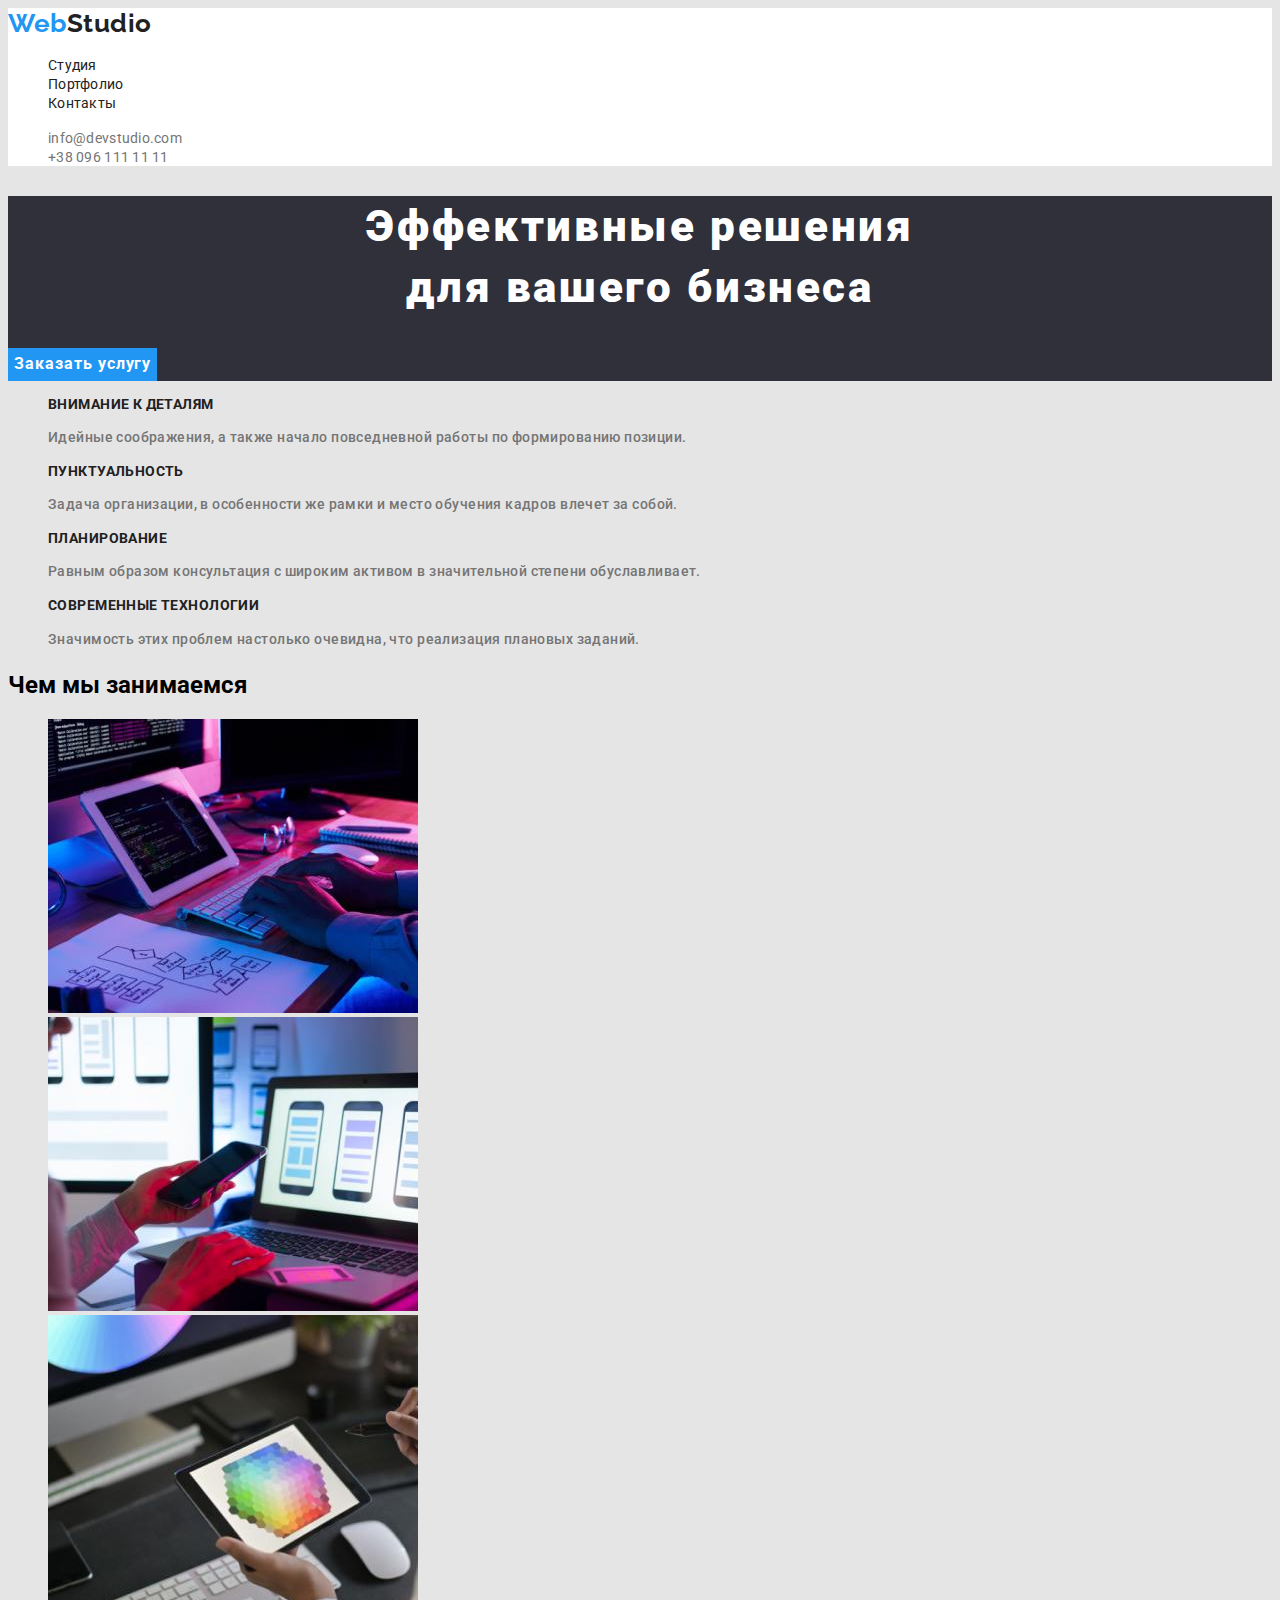
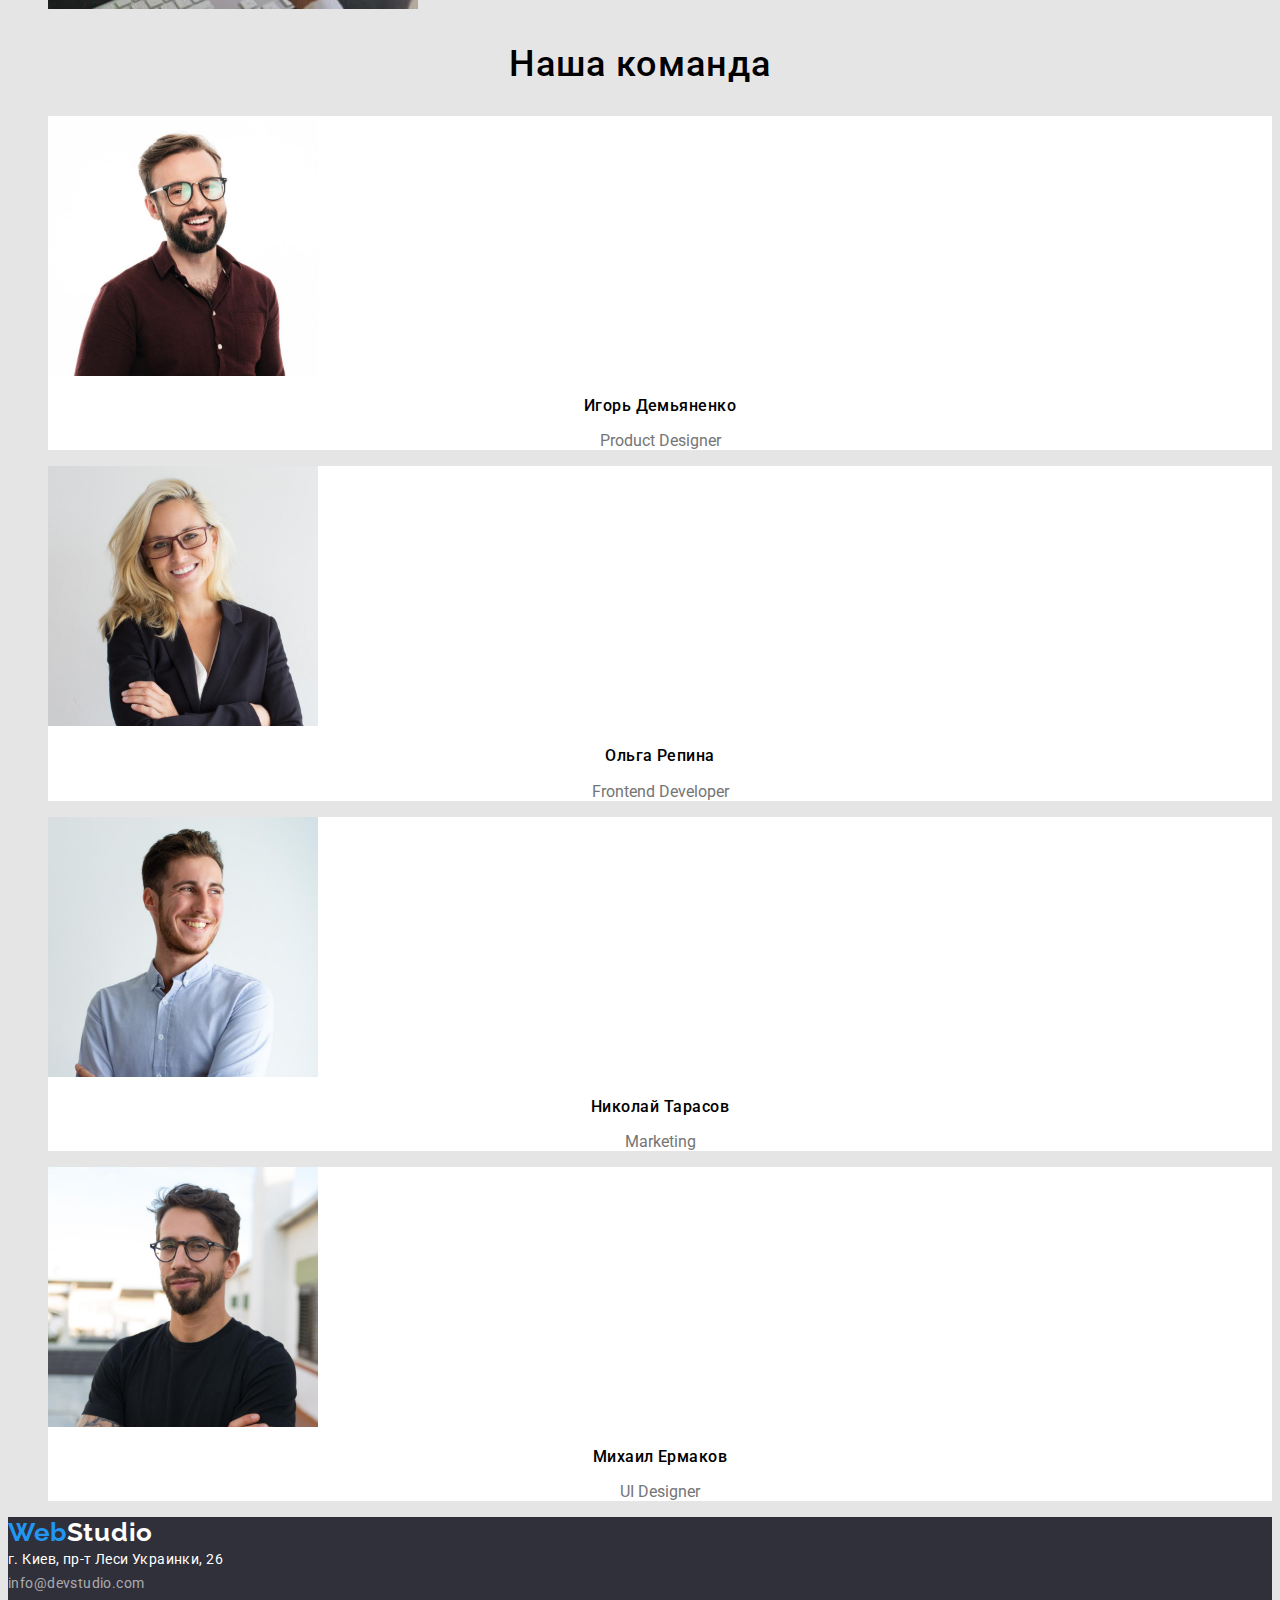
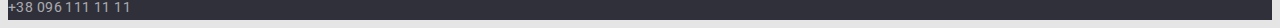
==== commit 4f7bf353: "update css" ====
--- a/index.html
+++ b/index.html
@@ -20,7 +20,9 @@
                     ><span class="logo-web">Web</span>Studio</a
                 >
                 <ul class="list">
-                    <li><a class="list-link" href="./index.html">Студия</a></li>
+                    <li class="current-link">
+                        <a class="list-link" href="./index.html">Студия</a>
+                    </li>
                     <li><a class="list-link" href="./portfolio.html">Портфолио</a></li>
                     <li><a class="list-link" href="">Контакты</a></li>
                 </ul>
--- a/styles.css
+++ b/styles.css
@@ -60,15 +60,11 @@
     font-size: 14px;
     line-height: 1.2;
     letter-spacing: 0.02em;
-    color: black;
+    color: var(--fontcolor-secondary);
 }
 
 .list-link:hover,
 .list-link:focus {
-    color: var(--accent-color);
-}
-
-.list-link:current() {
     color: var(--accent-color);
 }
 
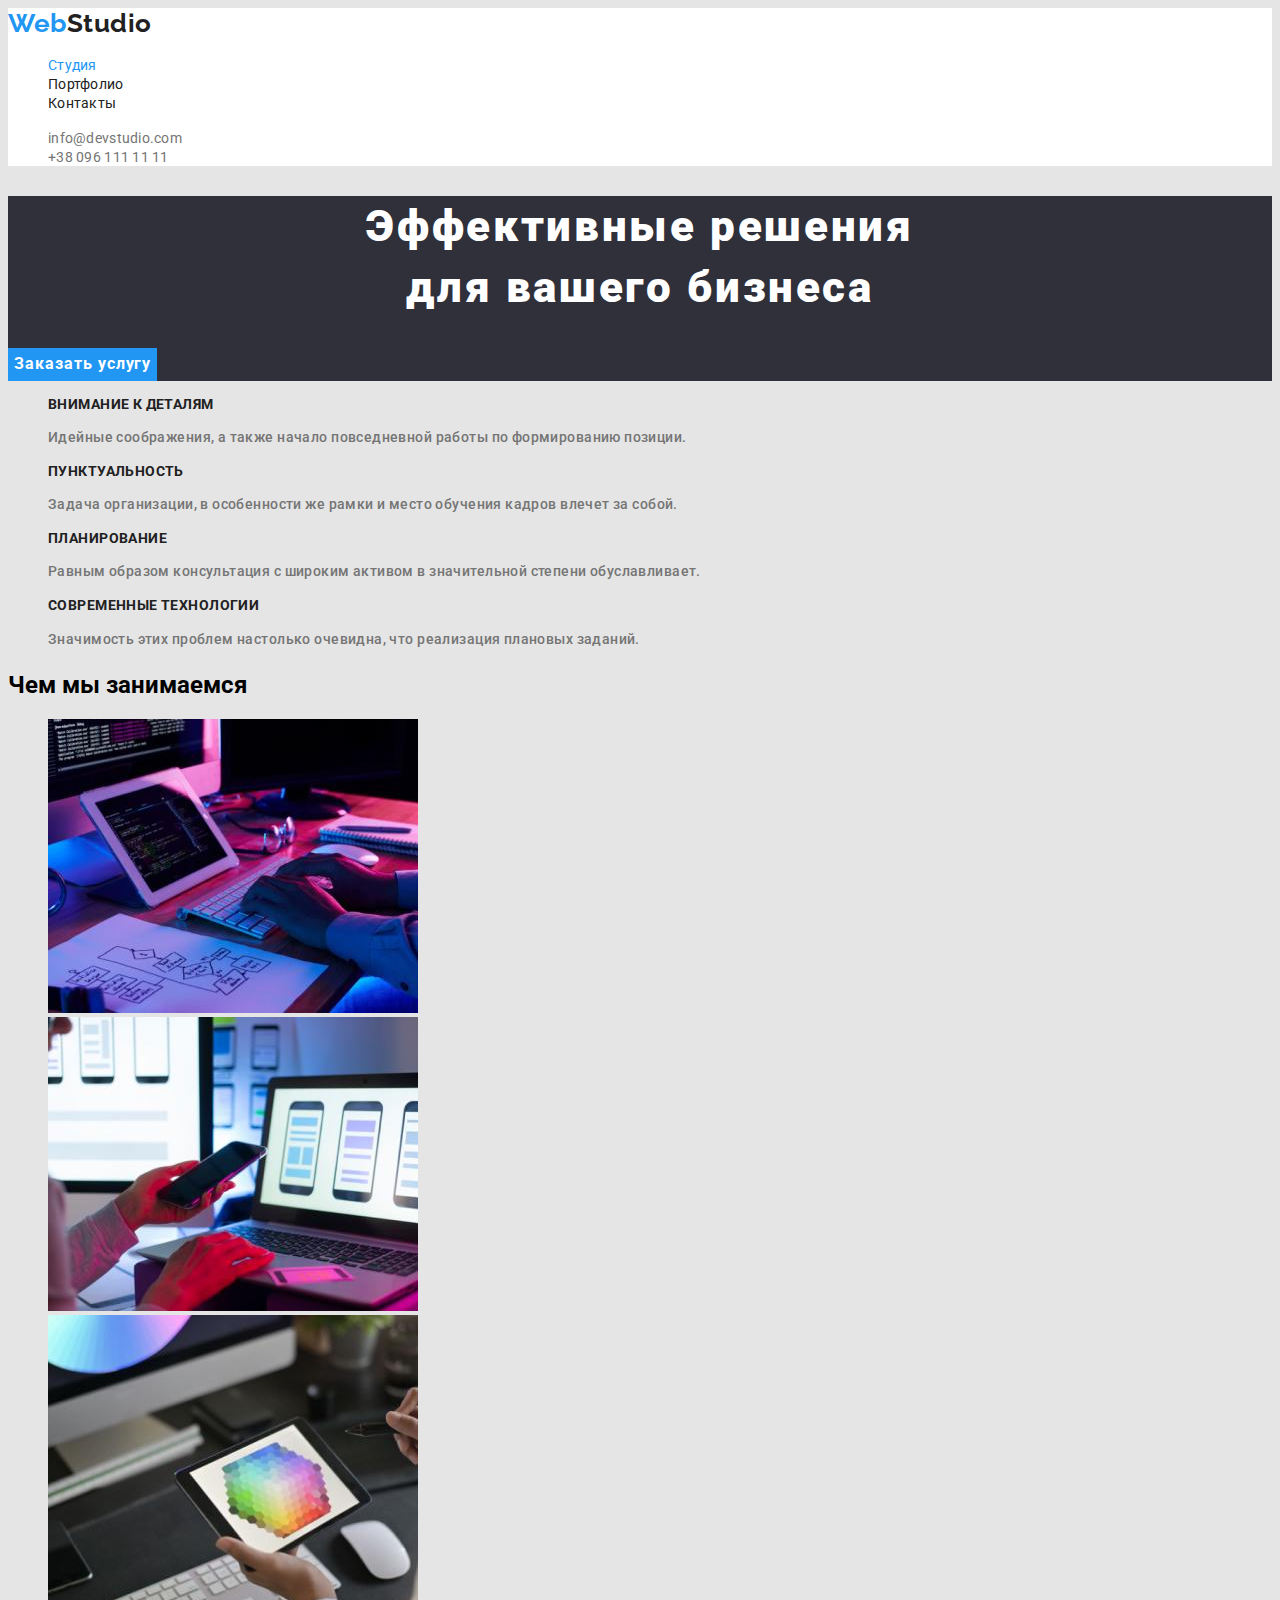
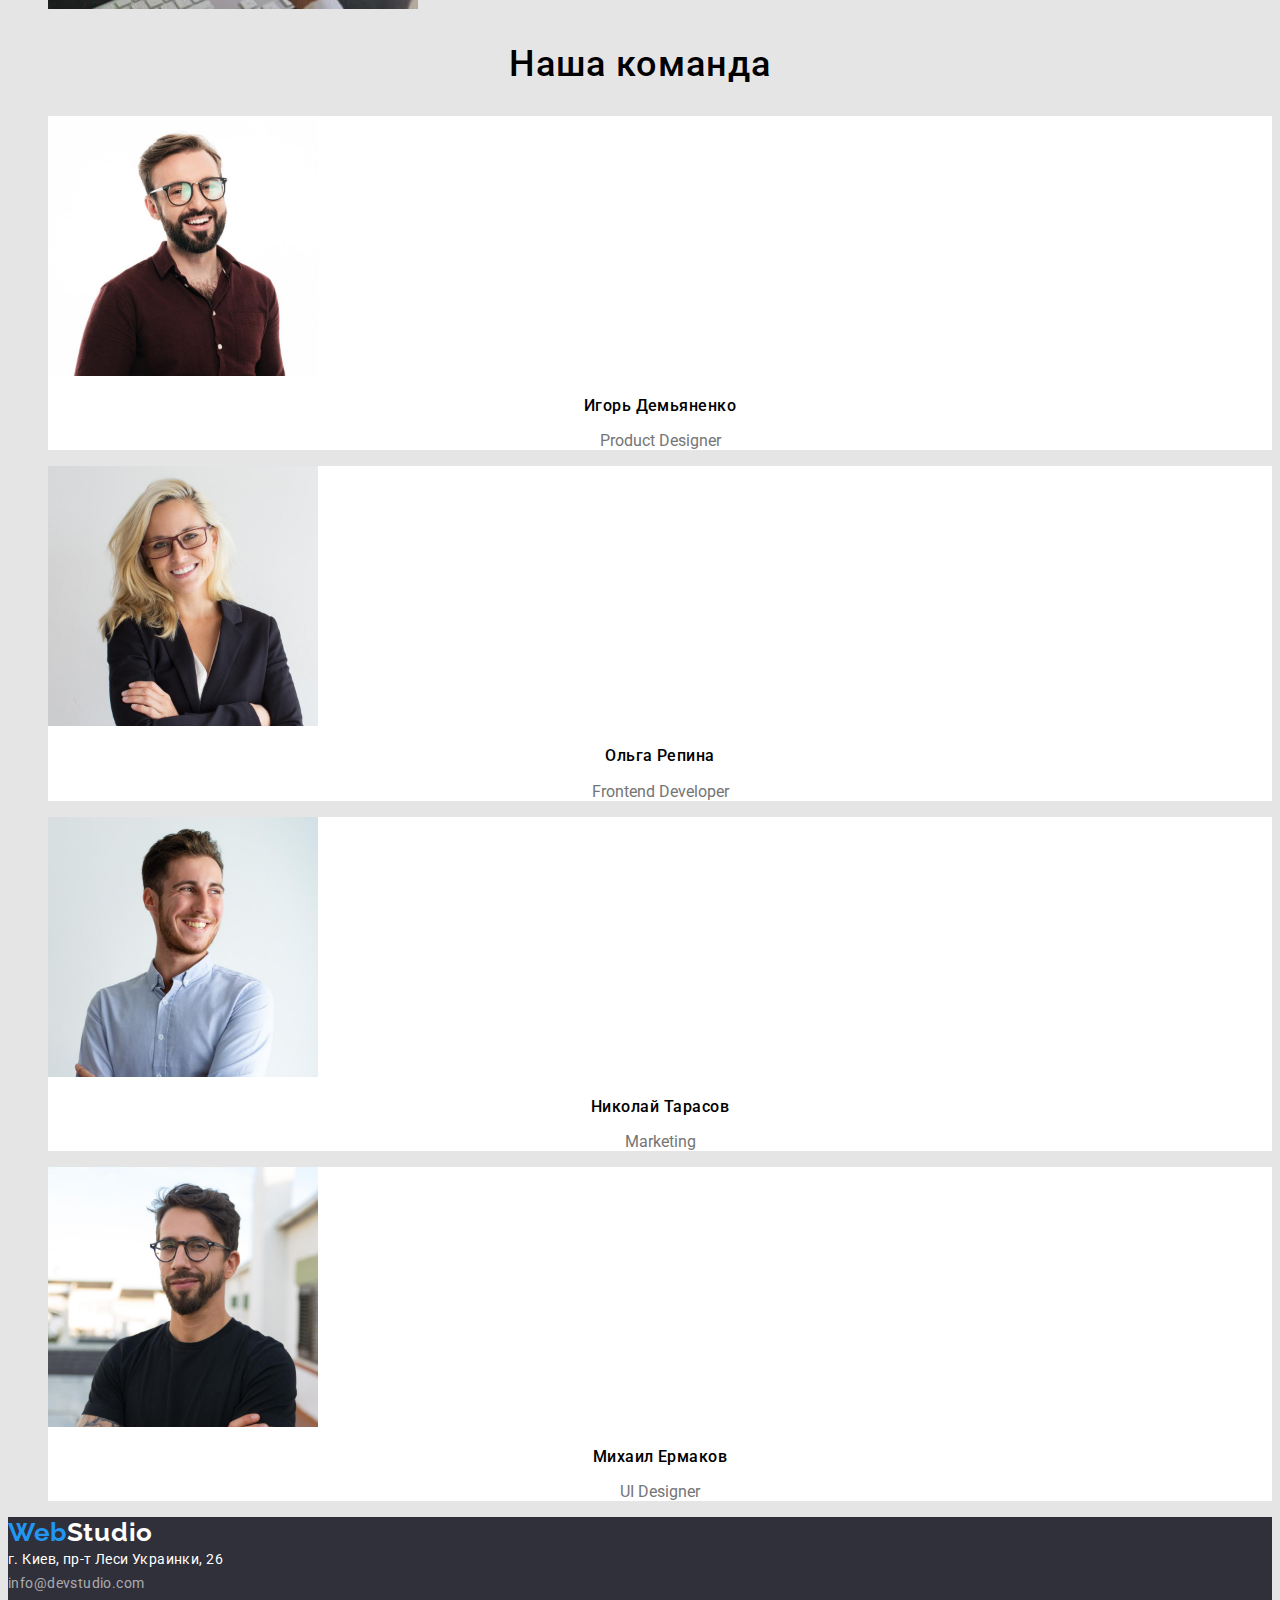
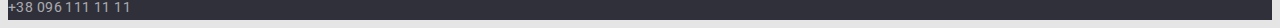
==== commit 039918d1: "current class" ====
--- a/index.html
+++ b/index.html
@@ -20,8 +20,8 @@
                     ><span class="logo-web">Web</span>Studio</a
                 >
                 <ul class="list">
-                    <li class="current-link">
-                        <a class="list-link" href="./index.html">Студия</a>
+                    <li>
+                        <a class="list-link" href="./index.html"><s class="current">Студия</s></a>
                     </li>
                     <li><a class="list-link" href="./portfolio.html">Портфолио</a></li>
                     <li><a class="list-link" href="">Контакты</a></li>
--- a/styles.css
+++ b/styles.css
@@ -14,13 +14,11 @@
 
 body {
     background-color: var(--backroundcolor-main);
-    font-family: Roboto;
-}
-
+    font-family: Roboto; san-serif;
+}
 a {
     text-decoration: none;
 }
-
 .list {
     list-style: none;
 }
@@ -54,7 +52,10 @@
 .logo-web:focus {
     color: var(--accent-color);
 }
-
+.current {
+    color:var(--accent-color);
+    text-decoration: none;
+}
 .list-link {
     font-family: inherit;
     font-size: 14px;
@@ -62,7 +63,6 @@
     letter-spacing: 0.02em;
     color: var(--fontcolor-secondary);
 }
-
 .list-link:hover,
 .list-link:focus {
     color: var(--accent-color);
